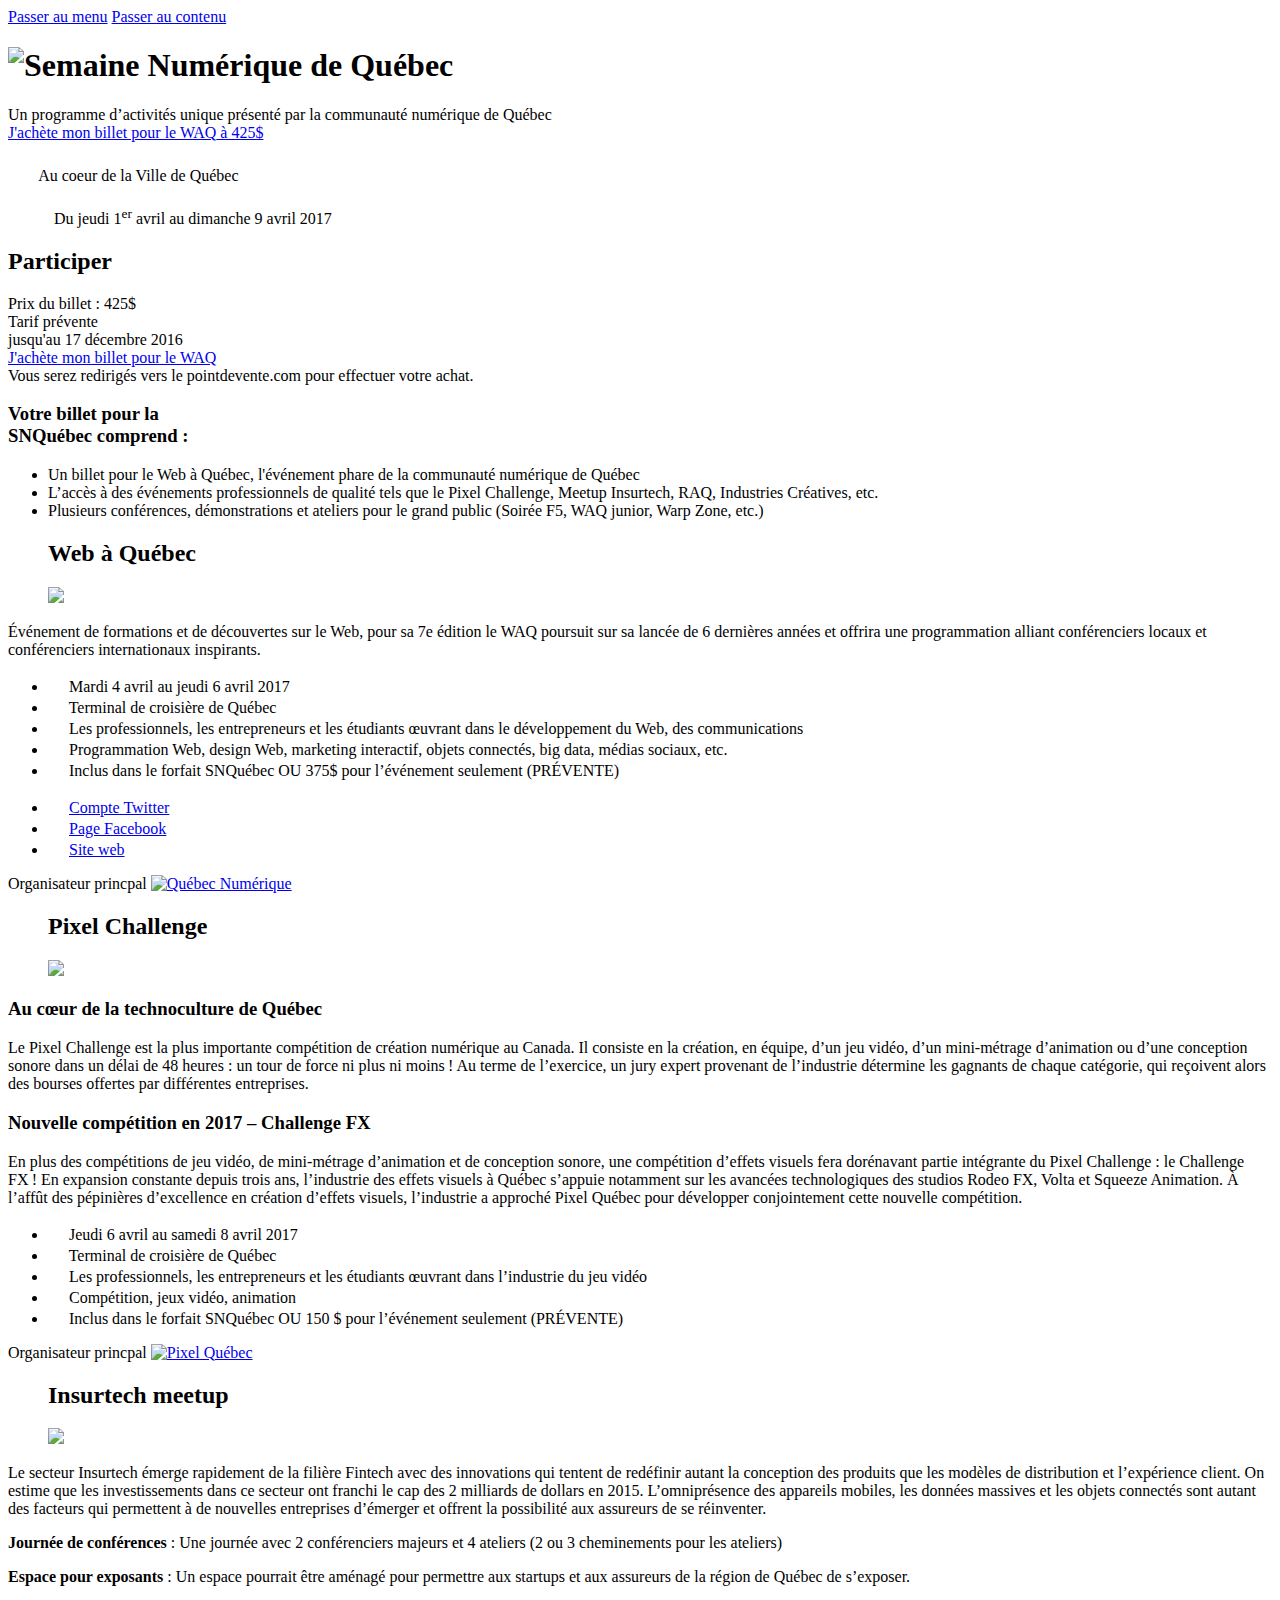
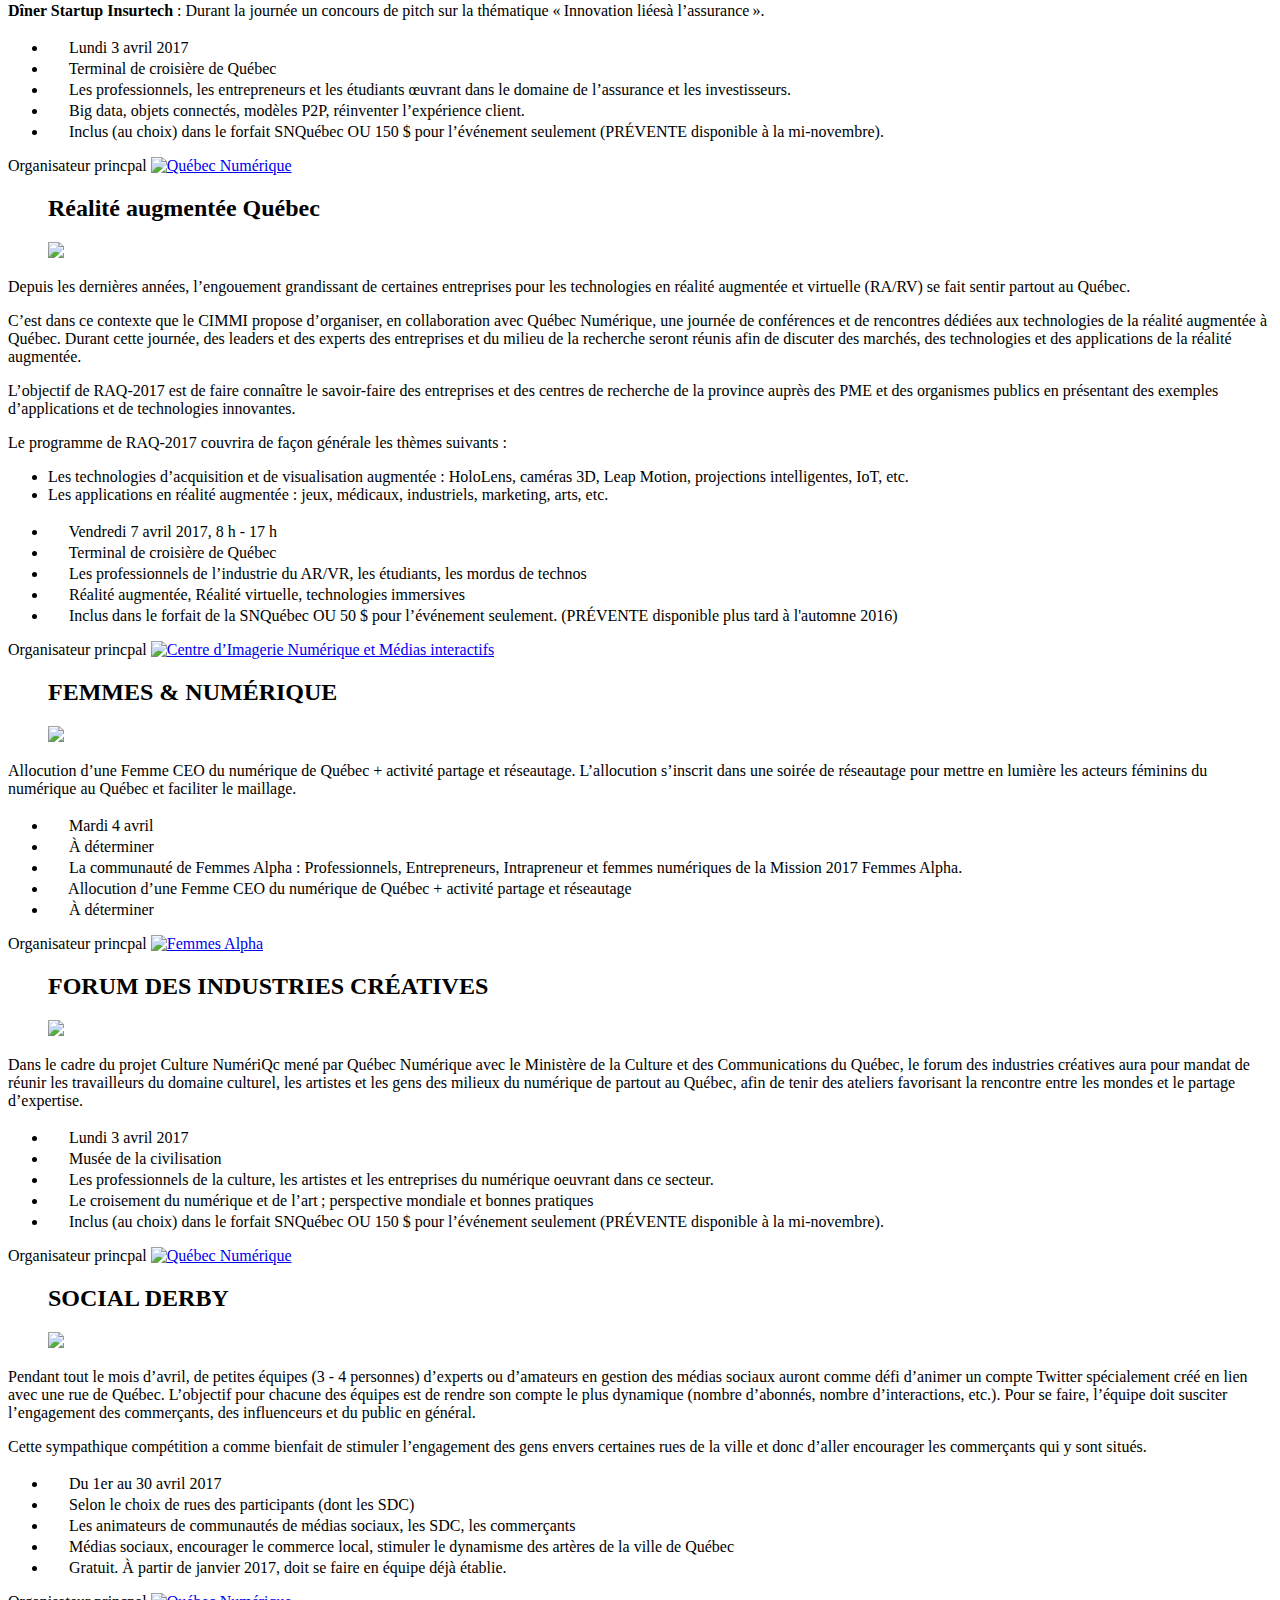
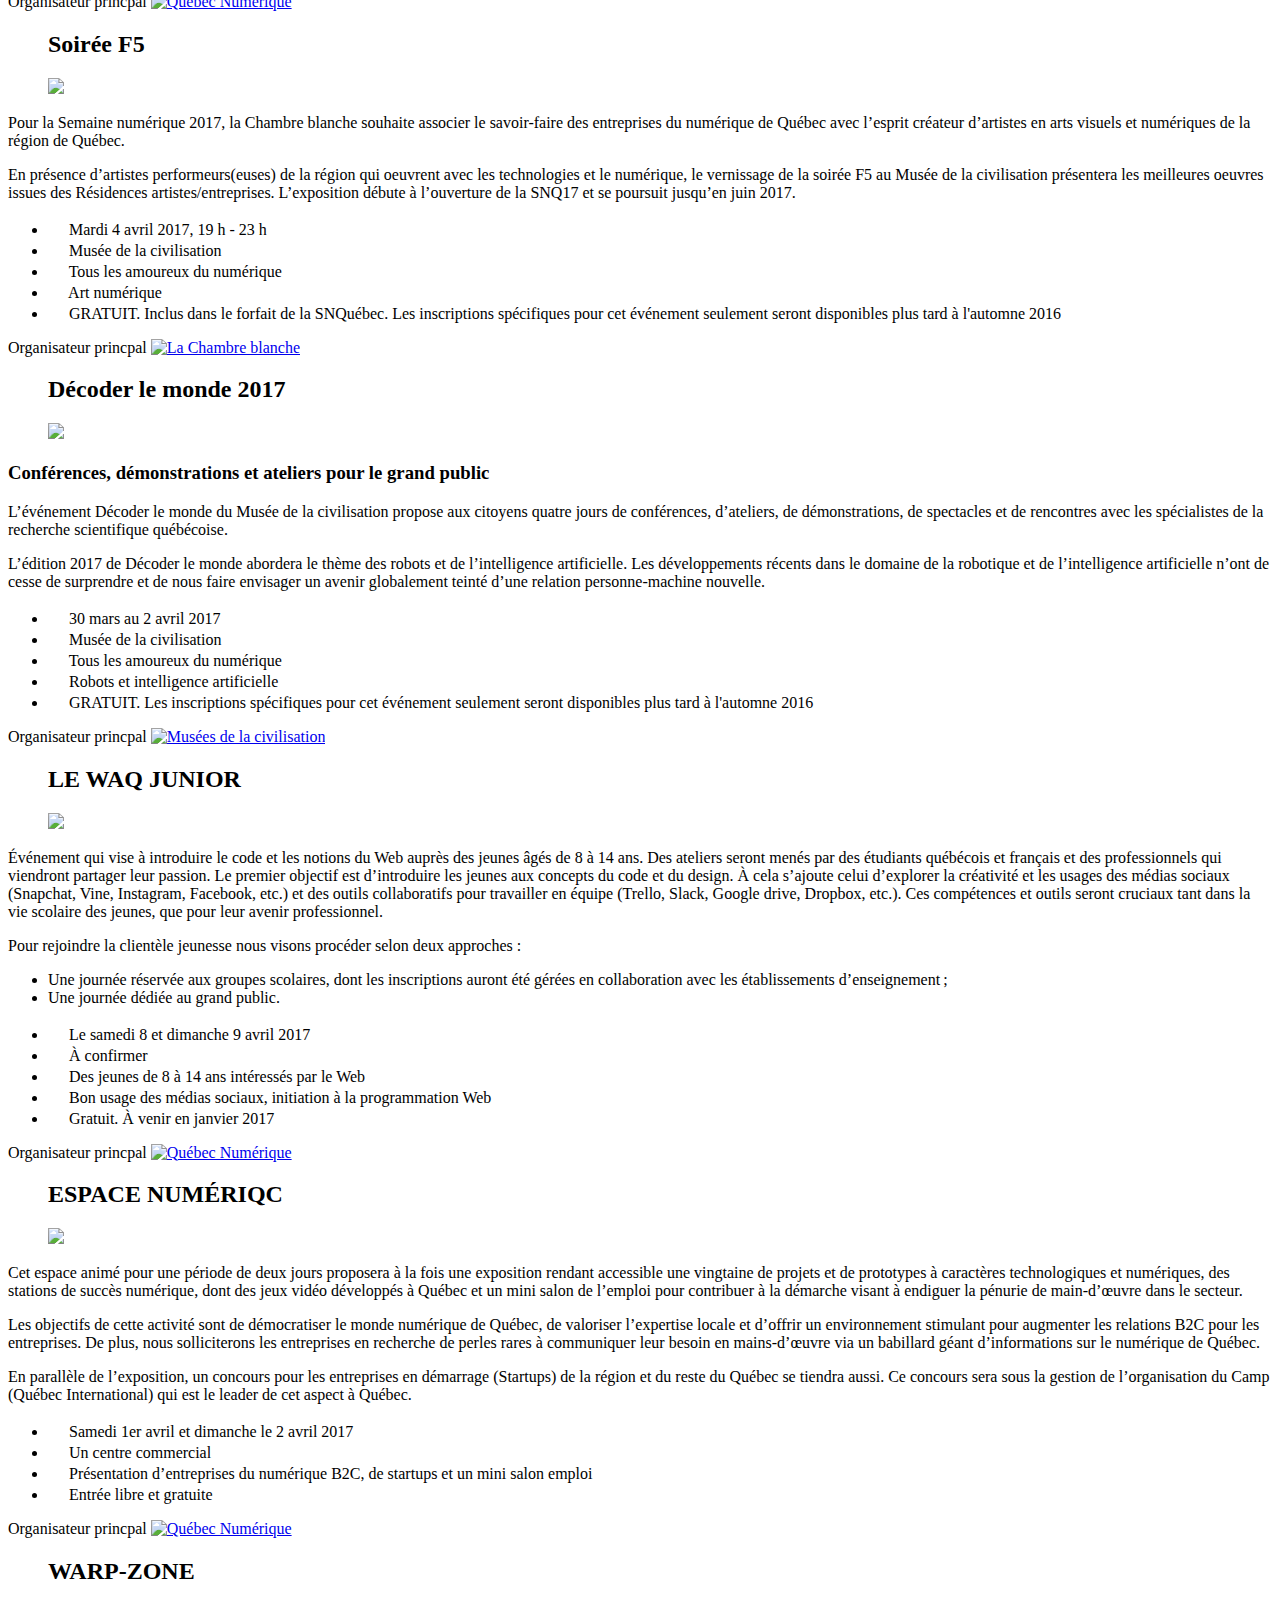
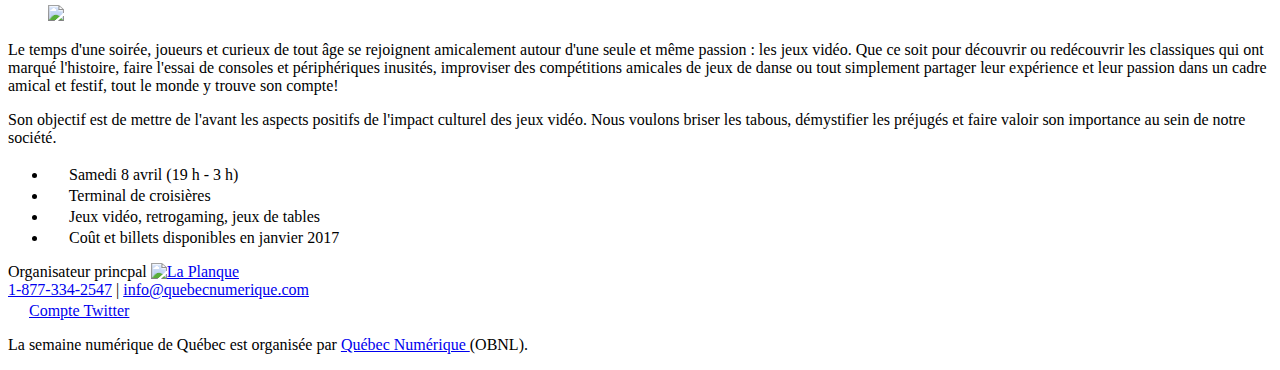
==== docs/index.html @ 3b1adb7c "Merge pull request #1 from paulcote/master" ====
<!DOCTYPE html>
<html lang="fr">

<head>

    <title>Semaine numérique de Québec</title>

    <meta charset="UTF-8">

    <meta name="description" content="Un programme d’activités unique présenté par la communauté numérique de Québec">
    <meta name="dcterms.description" content="Un programme d’activités unique présenté par la communauté numérique de Québec" />
    <meta name="keywords" content="" />

    <!-- Open Graph -->
    <meta property="og:title" content="Semaine numérique de Québec" />
    <meta property="og:type" content="website" />
    <meta property="og:image" content="http://semainenumerique.com/img/fb-image.jpg" />
    <meta property="og:url" content="http://semainenumerique.com" />
    <meta property="og:description" content="Un programme d’activités unique présenté par la communauté numérique de Québec" />
    <meta property="fb:app_id" content="789286084546285" />

    <link rel="canonical" href="http://semainenumerique.com" />

    <!-- Set the viewport width to device width for mobile -->
    <meta name="viewport" content="width=device-width, initial-scale=1" />

    <!-- Favicon -->
    <link rel="shortcut icon" href="/img/favicon.ico">
    <link rel="apple-touch-icon" href="/img/favicon.png">

    <!-- Stylesheets -->
    <link rel="stylesheet" href="/css/main.css" type="text/css" media="screen">
    <!-- Templates styles -->

    <!-- Modernizr & Detectizr -->
    <script type="text/javascript" src="/js/vendor/modernizr.min.js"></script>
    <script type="text/javascript" src="/js/vendor/detectizr.min.js"></script>
    <script type="text/javascript" src="/js/vendor/bower/svg4everybody.js"></script>
    <!-- Google Font Fallback -->
    <link rel="stylesheet" href="http://fonts.googleapis.com/css?family=Libre+Franklin:200,200i,300,300i,400,400i,500,500i%7CTitillium+Web:400,600">

</head>

<body itemscope itemtype="http://schema.org/Event" vocab="http://schema.org/" typeof="Event">

    <!-- Google Tag Manager -->
    <noscript><iframe src="//www.googletagmanager.com/ns.html?id=GTM-P3BDD7"
    height="0" width="0" style="display:none;visibility:hidden"></iframe></noscript>
    <script>
        (function(w, d, s, l, i)
        {
            w[l] = w[l] || [];
            w[l].push(
            {
                'gtm.start': new Date().getTime(),
                event: 'gtm.js'
            });
            var f = d.getElementsByTagName(s)[0],
                j = d.createElement(s),
                dl = l != 'dataLayer' ? '&l=' + l : '';
            j.async = true;
            j.src =
                '//www.googletagmanager.com/gtm.js?id=' + i + dl;
            f.parentNode.insertBefore(j, f);
        })(window, document, 'script', 'dataLayer', 'GTM-P3BDD7');
    </script>
    <!-- End Google Tag Manager -->

    <a href="#skip-menu-anchor" class="skip-menu-link">Passer au menu</a>
    <a href="#skip-content-anchor" class="skip-content-link">Passer au contenu</a>

    <!-- Header -->

    <!-- Content -->

    <header>
        <div class="title">
            <h1 class="logo"><img src="svg/originals/snqc-logo.svg" alt="Semaine Numérique de Québec"></h1>
            <div class="tagline">Un programme d’activités unique présenté par la communauté numérique de Québec</div>
            <div class="buy"><a class="btn btn-outline is-white is-reverse" href="https://lepointdevente.com/billets/snqc17/" itemprop="url" property="url">J'achète <span class="visuallyhidden"> mon billet pour le WAQ</span> à 425$</a></div>
        </div>
        <meta itemprop="name" property="name" content="Semaine numérique de Québec" />
        <meta itemprop="url" property="url" content="http://semainenumerique.com/" />
        <div class="infos">
            <div class="place" itemprop="location" itemscope itemtype="http://schema.org/Place" property="location" typeof="http://schema.org/Place">
                <span class="icon-wrapper icon-place-wrapper"><svg width="27" height="39" class="icon-place"><use xlink:href="/svg/symbols.svg#icon-place"></use></svg></span> <span itemprop="name" property="name">
                <span>Au coeur de la</span>
                <span>Ville de Québec</span>
                </span>
                <div class="address" itemprop="address" itemscope itemtype="http://schema.org/PostalAddress" property="address" typeof="PostalAddress">
                    <meta itemprop="streetAddress" property="streetAddress" content="84 Rue Dalhousie" />
                    <meta itemprop="addressLocality" property="addressLocality" content="Québec" />
                    <meta itemprop="addressRegion" property="addressRegion" content="QC" />
                    <meta itemprop="postalCode" property="postalCode" content="G1K 4C4" />
                </div>
            </div>
            <div class="date">
                <span class="icon-wrapper icon-date-wrapper"><svg width="42" height="39" class="icon-date"><use xlink:href="/svg/symbols.svg#icon-date"></use></svg></span> <span class="line" itemprop="startDate" property="startDate" content="2017-04-01T07:00">Du jeudi 1<sup>er</sup> avril au</span>
                <span class="line" itemprop="endDate" property="endDate" content="2017-04-09T17:00">dimanche 9 avril 2017</span>
            </div>
        </div>
    </header>

    <section class="tickets">
        <div class="l-content-wrapper is-single-column">
            <div class="l-page-wrapper">
                <div class="l-block-content">
                    <h2 class="visuallyhidden">Participer</h2>

                    <div class="grid">
                        <div class="grid-wrapper">

                            <div class="col-1-2" itemprop="offers" itemscope="" itemtype="http://schema.org/Offer" property="offers" typeof="Offer">
                                <meta itemprop="price" property="price" content="425" />
                                <meta itemprop="priceCurrency" property="priceCurrency" content="CAD" />
                                <link itemprop="availability" property="availability" href="http://schema.org/InStock" />

                                <div class="price"><span class="visuallyhidden">Prix du billet : </span>425$</div>
                                <div class="type">Tarif prévente</div>
                                <div class="valid" itemprop="validThrough" content="2016-12-18T00:00">jusqu'au 17 décembre 2016</div>
                                <div class="buy"><a class="btn btn-outline is-white" href="https://lepointdevente.com/billets/snqc17/#tickets" itemprop="url" property="url">J'achète <span class="visuallyhidden"> mon billet pour le WAQ</span></a></div>
                                <span class="warning">Vous serez redirigés vers le pointdevente.com pour effectuer votre achat.</span>
                            </div>
                            <div class="col-1-2">
                                <h3 class="title">Votre billet pour la <br>SNQuébec comprend :</h3>
                                <ul class="includes">
                                    <li>Un billet pour le Web à Québec, l'événement phare de la communauté numérique de Québec</li>
                                    <li>L’accès à des événements professionnels de qualité tels que le Pixel Challenge, Meetup Insurtech, RAQ, Industries Créatives, etc.</li>
                                    <li>Plusieurs conférences, démonstrations et ateliers pour le grand public (Soirée F5, WAQ junior, Warp Zone, etc.)</li>
                                </ul>
                            </div>

                        </div>
                    </div>

                </div>
            </div>
        </div>
    </section>

    <section class="infos">
        <div class="l-content-wrapper is-single-column">
            <div class="l-page-wrapper">
                <div class="l-block-content">

                    <div class="event">
                        <figure>
                            <div class="title">
                                <h2>Web à Québec</h2>
                            </div>
                            <img src="img/events/waq-bg.jpg">
                        </figure>
                        <div class="info">
                            <p>Événement de formations et de découvertes sur le Web, pour sa 7e édition le WAQ poursuit sur sa lancée de 6 dernières années et offrira une programmation alliant conférenciers locaux et conférenciers internationaux inspirants. </p>
                            <ul class="infos">
                                <li><span class="icon-wrapper icon-date-wrapper"><svg width="17" height="17" class="icon-date"><use xlink:href="/svg/symbols.svg#icon-date"></use></svg></span> Mardi 4 avril au jeudi 6 avril 2017</li>
                                <li><span class="icon-wrapper icon-place-wrapper"><svg width="17" height="17" class="icon-place"><use xlink:href="/svg/symbols.svg#icon-place"></use></svg></span> Terminal de croisière de Québec</li>
                                <li><span class="icon-wrapper icon-person-wrapper"><svg width="17" height="17" class="icon-person"><use xlink:href="/svg/symbols.svg#icon-person"></use></svg></span> Les professionnels, les entrepreneurs et les étudiants œuvrant dans le développement du Web, des communications</li>
                                <li><span class="icon-wrapper icon-thumbtack-wrapper"><svg width="17" height="17" class="icon-thumbtack"><use xlink:href="/svg/symbols.svg#icon-thumbtack"></use></svg></span> Programmation Web, design Web, marketing interactif, objets connectés, big data, médias sociaux, etc.</li>
                                <li><span class="icon-wrapper icon-ticket-wrapper"><svg width="17" height="17" class="icon-ticket"><use xlink:href="/svg/symbols.svg#icon-ticket"></use></svg></span> Inclus dans le forfait SNQuébec OU 375$ pour l’événement seulement (PRÉVENTE)</li>
                            </ul>
                            <ul class="links">
                                <li><a href="https://twitter.com/webaquebec" class="social"><span class="icon-wrapper icon-twitter-wrapper"><svg width="21" height="17" class="icon-twitter"><use xlink:href="/svg/symbols.svg#icon-twitter"></use></svg></span><span class="visuallyhidden">Compte Twitter</span></a></li>
                                <li><a href="https://facebook.com/webaquebec" class="social"><span class="icon-wrapper icon-facebook-wrapper"><svg width="21" height="17" class="icon-facebook"><use xlink:href="/svg/symbols.svg#icon-facebook"></use></svg></span><span class="visuallyhidden">Page Facebook</span></a></li>
                                <li><a href="https://webaquebec.org" class="social"><span class="icon-wrapper icon-link-wrapper"><svg width="21" height="17" class="icon-link"><use xlink:href="/svg/symbols.svg#icon-link"></use></svg></span><span class="visuallyhidden">Site web</span></a></li>
                            </ul>
                        </div>
                        <div class="org">
                            <span>Organisateur princpal</span>
                            <a href="http://www.quebecnumerique.com/">
                                <img src="img/events/waq-org.jpg" alt="Québec Numérique" />
                            </a>
                        </div>
                    </div>

                    <div class="event c-red">
                        <figure>
                            <div class="title medium">
                                <h2>Pixel Challenge</h2>
                            </div>
                            <img src="img/events/pixel-bg.jpg">
                        </figure>
                        <div class="info">
                            <h3>Au cœur de la technoculture de Québec</h3>
                            <p>Le Pixel Challenge est la plus importante compétition de création numérique au Canada. Il consiste en la création, en équipe, d’un jeu vidéo, d’un mini-métrage d’animation ou d’une conception sonore dans un délai de 48 heures : un tour de force ni plus ni moins ! Au terme de l’exercice, un jury expert provenant de l’industrie détermine les gagnants de chaque catégorie, qui reçoivent alors des bourses offertes par différentes entreprises. </p>

                            <h3>Nouvelle compétition en 2017 – Challenge FX</h3>
                            <p>En plus des compétitions de jeu vidéo, de mini-métrage d’animation et de conception sonore, une compétition d’effets visuels fera dorénavant partie intégrante du Pixel Challenge : le Challenge FX ! En expansion constante depuis trois ans, l’industrie des effets visuels à Québec s’appuie notamment sur les avancées technologiques des studios Rodeo FX, Volta et Squeeze Animation. À l’affût des pépinières d’excellence en création d’effets visuels, l’industrie a approché Pixel Québec pour développer conjointement cette nouvelle compétition.</p>

                            <ul class="infos">
                                <li><span class="icon-wrapper icon-date-wrapper"><svg width="17" height="17" class="icon-date"><use xlink:href="/svg/symbols.svg#icon-date"></use></svg></span> Jeudi 6 avril au samedi 8 avril 2017</li>
                                <li><span class="icon-wrapper icon-place-wrapper"><svg width="17" height="17" class="icon-place"><use xlink:href="/svg/symbols.svg#icon-place"></use></svg></span> Terminal de croisière de Québec</li>
                                <li><span class="icon-wrapper icon-person-wrapper"><svg width="17" height="17" class="icon-person"><use xlink:href="/svg/symbols.svg#icon-person"></use></svg></span> Les professionnels, les entrepreneurs et les étudiants œuvrant dans l’industrie du jeu vidéo</li>
                                <li><span class="icon-wrapper icon-thumbtack-wrapper"><svg width="17" height="17" class="icon-thumbtack"><use xlink:href="/svg/symbols.svg#icon-thumbtack"></use></svg></span> Compétition, jeux vidéo, animation</li>
                                <li><span class="icon-wrapper icon-ticket-wrapper"><svg width="17" height="17" class="icon-ticket"><use xlink:href="/svg/symbols.svg#icon-ticket"></use></svg></span> Inclus dans le forfait SNQuébec OU 150 $ pour l’événement seulement (PRÉVENTE)</li>
                            </ul>
                        </div>
                        <div class="org">
                            <span>Organisateur princpal</span>
                            <a href="http://www.pixelchallengequebec.org/">
                                <img src="img/events/pixel-org.jpg" alt="Pixel Québec" />
                            </a>
                        </div>
                    </div>

                    <div class="event c-royalblue">
                        <figure>
                            <div class="title medium">
                                <h2>Insurtech meetup</h2>
                            </div>
                            <img src="img/events/other1-bg.jpg">
                        </figure>
                        <div class="info">
                            <p>Le secteur Insurtech émerge rapidement de la filière Fintech avec des innovations qui tentent de redéfinir autant la conception des produits que les modèles de distribution et l’expérience client. On estime que les investissements dans ce secteur ont franchi le cap des 2 milliards de dollars en 2015. L’omniprésence des appareils mobiles, les données massives et les objets connectés sont autant des facteurs qui permettent à de nouvelles entreprises d’émerger et offrent la possibilité aux assureurs de se réinventer.</p>

                            <p><strong>Journée de conférences</strong> : Une journée avec 2 conférenciers majeurs et 4 ateliers (2 ou 3 cheminements pour les ateliers)</p>

                            <p><strong>Espace pour exposants</strong> : Un espace pourrait être aménagé pour permettre aux startups et aux assureurs de la région de Québec de s’exposer.</p>

                            <p><strong>Dîner Startup Insurtech</strong> : Durant la journée un concours de pitch sur la thématique « Innovation liéesà l’assurance ».</p>

                            <ul class="infos">
                                <li><span class="icon-wrapper icon-date-wrapper"><svg width="17" height="17" class="icon-date"><use xlink:href="/svg/symbols.svg#icon-date"></use></svg></span> Lundi 3 avril 2017</li>
                                <li><span class="icon-wrapper icon-place-wrapper"><svg width="17" height="17" class="icon-place"><use xlink:href="/svg/symbols.svg#icon-place"></use></svg></span> Terminal de croisière de Québec</li>
                                <li><span class="icon-wrapper icon-person-wrapper"><svg width="17" height="17" class="icon-person"><use xlink:href="/svg/symbols.svg#icon-person"></use></svg></span> Les professionnels, les entrepreneurs et les étudiants œuvrant dans le domaine de l’assurance et les investisseurs.</li>
                                <li><span class="icon-wrapper icon-thumbtack-wrapper"><svg width="17" height="17" class="icon-thumbtack"><use xlink:href="/svg/symbols.svg#icon-thumbtack"></use></svg></span> Big data, objets connectés, modèles P2P, réinventer l’expérience client.</li>
                                <li><span class="icon-wrapper icon-ticket-wrapper"><svg width="17" height="17" class="icon-ticket"><use xlink:href="/svg/symbols.svg#icon-ticket"></use></svg></span> Inclus (au choix) dans le forfait SNQuébec OU 150 $ pour l’événement seulement (PRÉVENTE disponible à la mi-novembre).</li>
                            </ul>
                        </div>
                        <div class="org">
                            <span>Organisateur princpal</span>
                            <a href="http://www.quebecnumerique.com/">
                                <img src="img/events/waq-org.jpg" alt="Québec Numérique" />
                            </a>
                        </div>
                    </div>

                    <div class="event c-green">
                        <figure>
                            <div class="title medium">
                                <h2>Réalité augmentée Québec</h2>
                            </div>
                            <img src="img/events/other1-bg.jpg">
                        </figure>
                        <div class="info">
                            <p>Depuis les dernières années, l’engouement grandissant de certaines entreprises pour les technologies en réalité augmentée et virtuelle (RA/RV) se fait sentir partout au Québec.</p>

                            <p>C’est dans ce contexte que le CIMMI propose d’organiser, en collaboration avec Québec Numérique, une journée de conférences et de rencontres dédiées aux technologies de la réalité augmentée à Québec. Durant cette journée, des leaders et des experts des entreprises et du milieu de la recherche seront réunis afin de discuter des marchés, des technologies et des applications de la réalité augmentée.</p>

                            <p>L’objectif de RAQ-2017 est de faire connaître le savoir-faire des entreprises et des centres de recherche de la province auprès des PME et des organismes publics en présentant des exemples d’applications et de technologies innovantes.</p>

                            <p>Le programme de RAQ-2017 couvrira de façon générale les thèmes suivants :</p>
                            <ul>
                                <li>Les technologies d’acquisition et de visualisation augmentée : HoloLens, caméras 3D, Leap Motion, projections intelligentes, IoT, etc.</li>
                                <li>Les applications en réalité augmentée : jeux, médicaux, industriels, marketing, arts, etc.</li>
                            </ul>

                            <ul class="infos">
                                <li><span class="icon-wrapper icon-date-wrapper"><svg width="17" height="17" class="icon-date"><use xlink:href="/svg/symbols.svg#icon-date"></use></svg></span> Vendredi 7 avril 2017, 8 h - 17 h</li>
                                <li><span class="icon-wrapper icon-place-wrapper"><svg width="17" height="17" class="icon-place"><use xlink:href="/svg/symbols.svg#icon-place"></use></svg></span> Terminal de croisière de Québec</li>
                                <li><span class="icon-wrapper icon-person-wrapper"><svg width="17" height="17" class="icon-person"><use xlink:href="/svg/symbols.svg#icon-person"></use></svg></span> Les professionnels de l’industrie du AR/VR, les étudiants, les mordus de technos</li>
                                <li><span class="icon-wrapper icon-thumbtack-wrapper"><svg width="17" height="17" class="icon-thumbtack"><use xlink:href="/svg/symbols.svg#icon-thumbtack"></use></svg></span> Réalité augmentée, Réalité virtuelle, technologies immersives</li>
                                <li><span class="icon-wrapper icon-ticket-wrapper"><svg width="17" height="17" class="icon-ticket"><use xlink:href="/svg/symbols.svg#icon-ticket"></use></svg></span> Inclus dans le forfait de la SNQuébec OU 50 $ pour l’événement seulement. (PRÉVENTE disponible plus tard à l'automne 2016)</li>
                            </ul>
                        </div>
                        <div class="org">
                            <span>Organisateur princpal</span>
                            <a href="http://www.cimmi.ca/">
                                <img src="img/events/raq-org.png" alt="Centre d’Imagerie Numérique et Médias interactifs" />
                            </a>
                        </div>
                    </div>

                    <div class="event c-skyblue">
                        <figure>
                            <div class="title medium">
                                <h2>FEMMES & NUMÉRIQUE</h2>
                            </div>
                            <img src="img/events/other1-bg.jpg">
                        </figure>
                        <div class="info">
                            <p>Allocution d’une Femme CEO du numérique de Québec + activité partage et réseautage. L’allocution s’inscrit dans une soirée de réseautage pour mettre en lumière les acteurs féminins du numérique au Québec et faciliter le maillage.</p>

                            <ul class="infos">
                                <li><span class="icon-wrapper icon-date-wrapper"><svg width="17" height="17" class="icon-date"><use xlink:href="/svg/symbols.svg#icon-date"></use></svg></span> Mardi 4 avril</li>
                                <li><span class="icon-wrapper icon-place-wrapper"><svg width="17" height="17" class="icon-place"><use xlink:href="/svg/symbols.svg#icon-place"></use></svg></span> À déterminer</li>
                                <li><span class="icon-wrapper icon-person-wrapper"><svg width="17" height="17" class="icon-person"><use xlink:href="/svg/symbols.svg#icon-person"></use></svg></span> La communauté de Femmes Alpha : Professionnels, Entrepreneurs, Intrapreneur et femmes numériques de la Mission 2017 Femmes Alpha.</li>
                                <li><span class="icon-wrapper icon-thumbtack-wrapper"><svg width="17" height="17" class="icon-thumbtack"><use xlink:href="/svg/symbols.svg#icon-thumbtack"></use></svg></span> Allocution d’une Femme CEO du numérique de Québec + activité partage et réseautage</li>
                                <li><span class="icon-wrapper icon-ticket-wrapper"><svg width="17" height="17" class="icon-ticket"><use xlink:href="/svg/symbols.svg#icon-ticket"></use></svg></span> À déterminer</li>
                            </ul>
                        </div>
                        <div class="org">
                            <span>Organisateur princpal</span>
                            <a href="http://www.femmesalpha.com/">
                                <img src="img/events/femmes-org.png" alt="Femmes Alpha" />
                            </a>
                        </div>
                    </div>

                    <div class="event c-orange">
                        <figure>
                            <div class="title medium">
                                <h2>FORUM DES INDUSTRIES CRÉATIVES</h2>
                            </div>
                            <img src="img/events/other1-bg.jpg">
                        </figure>
                        <div class="info">
                            <p>Dans le cadre du projet Culture NumériQc mené par Québec Numérique avec le Ministère de la Culture et des Communications du Québec, le forum des industries créatives aura pour mandat de réunir les travailleurs du domaine culturel, les artistes et les gens des milieux du numérique de partout au Québec, afin de tenir des ateliers favorisant la rencontre entre les mondes et le partage d’expertise.</p>
                            <ul class="infos">
                                <li><span class="icon-wrapper icon-date-wrapper"><svg width="17" height="17" class="icon-date"><use xlink:href="/svg/symbols.svg#icon-date"></use></svg></span> Lundi 3 avril 2017</li>
                                <li><span class="icon-wrapper icon-place-wrapper"><svg width="17" height="17" class="icon-place"><use xlink:href="/svg/symbols.svg#icon-place"></use></svg></span> Musée de la civilisation</li>
                                <li><span class="icon-wrapper icon-person-wrapper"><svg width="17" height="17" class="icon-person"><use xlink:href="/svg/symbols.svg#icon-person"></use></svg></span> Les professionnels de la culture, les artistes et les entreprises du numérique oeuvrant dans ce secteur.</li>
                                <li><span class="icon-wrapper icon-thumbtack-wrapper"><svg width="17" height="17" class="icon-thumbtack"><use xlink:href="/svg/symbols.svg#icon-thumbtack"></use></svg></span> Le croisement du numérique et de l’art ; perspective mondiale et bonnes pratiques</li>
                                <li><span class="icon-wrapper icon-ticket-wrapper"><svg width="17" height="17" class="icon-ticket"><use xlink:href="/svg/symbols.svg#icon-ticket"></use></svg></span> Inclus (au choix) dans le forfait SNQuébec OU 150 $ pour l’événement seulement (PRÉVENTE disponible à la mi-novembre).</li>
                            </ul>
                        </div>
                        <div class="org">
                            <span>Organisateur princpal</span>
                            <a href="http://www.quebecnumerique.com/">
                                <img src="img/events/waq-org.jpg" alt="Québec Numérique" />
                            </a>
                        </div>
                    </div>

                    <div class="event">
                        <figure>
                            <div class="title">
                                <h2>SOCIAL DERBY</h2>
                            </div>
                            <img src="img/events/other1-bg.jpg">
                        </figure>
                        <div class="info">
                            <p>Pendant tout le mois d’avril, de petites équipes (3 - 4 personnes) d’experts ou d’amateurs en gestion des médias sociaux auront comme défi d’animer un compte Twitter spécialement créé en lien avec une rue de Québec. L’objectif pour chacune des équipes est de rendre son compte le plus dynamique (nombre d’abonnés, nombre d’interactions, etc.). Pour se faire, l’équipe doit susciter l’engagement des commerçants, des influenceurs et du public en général.</p>

                            <p>Cette sympathique compétition a comme bienfait de stimuler l’engagement des gens envers certaines rues de la ville et donc d’aller encourager les commerçants qui y sont situés.</p>

                            <ul class="infos">
                                <li><span class="icon-wrapper icon-date-wrapper"><svg width="17" height="17" class="icon-date"><use xlink:href="/svg/symbols.svg#icon-date"></use></svg></span> Du 1er au 30 avril 2017</li>
                                <li><span class="icon-wrapper icon-place-wrapper"><svg width="17" height="17" class="icon-place"><use xlink:href="/svg/symbols.svg#icon-place"></use></svg></span> Selon le choix de rues des participants (dont les SDC)</li>
                                <li><span class="icon-wrapper icon-person-wrapper"><svg width="17" height="17" class="icon-person"><use xlink:href="/svg/symbols.svg#icon-person"></use></svg></span> Les animateurs de communautés de médias sociaux, les SDC, les commerçants</li>
                                <li><span class="icon-wrapper icon-thumbtack-wrapper"><svg width="17" height="17" class="icon-thumbtack"><use xlink:href="/svg/symbols.svg#icon-thumbtack"></use></svg></span> Médias sociaux, encourager le commerce local, stimuler le dynamisme des artères de la ville de Québec</li>
                                <li><span class="icon-wrapper icon-ticket-wrapper"><svg width="17" height="17" class="icon-ticket"><use xlink:href="/svg/symbols.svg#icon-ticket"></use></svg></span> Gratuit. À partir de janvier 2017, doit se faire en équipe déjà établie.</li>
                            </ul>
                        </div>
                        <div class="org">
                            <span>Organisateur princpal</span>
                            <a href="http://www.quebecnumerique.com/">
                                <img src="img/events/waq-org.jpg" alt="Québec Numérique" />
                            </a>
                        </div>
                    </div>

                    <div class="event c-purple">
                        <figure>
                            <div class="title">
                                <h2>Soirée F5</h2>
                            </div>
                            <img src="img/events/f5-bg.jpg">
                        </figure>
                        <div class="info">
                            <p>Pour la Semaine numérique 2017, la Chambre blanche souhaite associer le savoir-faire des entreprises du numérique de Québec avec l’esprit créateur d’artistes en arts visuels et numériques de la région de Québec.</p>

                            <p>En présence d’artistes performeurs(euses) de la région qui oeuvrent avec les technologies et le numérique, le vernissage de la soirée F5 au Musée de la civilisation présentera les meilleures oeuvres issues des Résidences artistes/entreprises. L’exposition débute à l’ouverture de la SNQ17 et se poursuit jusqu’en juin 2017.</p>

                            <ul class="infos">
                                <li><span class="icon-wrapper icon-date-wrapper"><svg width="17" height="17" class="icon-date"><use xlink:href="/svg/symbols.svg#icon-date"></use></svg></span> Mardi 4 avril 2017, 19 h - 23 h</li>
                                <li><span class="icon-wrapper icon-place-wrapper"><svg width="17" height="17" class="icon-place"><use xlink:href="/svg/symbols.svg#icon-place"></use></svg></span> Musée de la civilisation</li>
                                <li><span class="icon-wrapper icon-person-wrapper"><svg width="17" height="17" class="icon-person"><use xlink:href="/svg/symbols.svg#icon-person"></use></svg></span> Tous les amoureux du numérique</li>
                                <li><span class="icon-wrapper icon-thumbtack-wrapper"><svg width="17" height="17" class="icon-thumbtack"><use xlink:href="/svg/symbols.svg#icon-thumbtack"></use></svg></span> Art numérique</li>
                                <li><span class="icon-wrapper icon-ticket-wrapper"><svg width="17" height="17" class="icon-ticket"><use xlink:href="/svg/symbols.svg#icon-ticket"></use></svg></span> GRATUIT. Inclus dans le forfait de la SNQuébec. Les inscriptions spécifiques pour cet événement seulement seront disponibles plus tard à l'automne 2016</li>
                            </ul>
                        </div>
                        <div class="org">
                            <span>Organisateur princpal</span>
                            <a href="http://www.chambreblanche.qc.ca/">
                                <img src="img/events/f5-org.jpg" alt="La Chambre blanche" />
                            </a>
                        </div>
                    </div>

                    <div class="event c-royalblue">
                        <figure>
                            <div class="title medium">
                                <h2>Décoder le monde 2017</h2>
                            </div>
                            <img src="img/events/other1-bg.jpg">
                        </figure>
                        <div class="info">
                            <h3>Conférences, démonstrations et ateliers pour le grand public</h3>

                            <p>L’événement Décoder le monde du Musée de la civilisation propose aux citoyens quatre jours de conférences, d’ateliers, de démonstrations, de spectacles et de rencontres avec les spécialistes de la recherche scientifique québécoise.</p>

                            <p>L’édition 2017 de Décoder le monde abordera le thème des robots et de l’intelligence artificielle. Les développements récents dans le domaine de la robotique et de l’intelligence artificielle n’ont de cesse de surprendre et de nous faire envisager un avenir globalement teinté d’une relation personne-machine nouvelle. </p>

                            <ul class="infos">
                                <li><span class="icon-wrapper icon-date-wrapper"><svg width="17" height="17" class="icon-date"><use xlink:href="/svg/symbols.svg#icon-date"></use></svg></span> 30 mars au 2 avril 2017</li>
                                <li><span class="icon-wrapper icon-place-wrapper"><svg width="17" height="17" class="icon-place"><use xlink:href="/svg/symbols.svg#icon-place"></use></svg></span> Musée de la civilisation</li>
                                <li><span class="icon-wrapper icon-person-wrapper"><svg width="17" height="17" class="icon-person"><use xlink:href="/svg/symbols.svg#icon-person"></use></svg></span> Tous les amoureux du numérique</li>
                                <li><span class="icon-wrapper icon-thumbtack-wrapper"><svg width="17" height="17" class="icon-thumbtack"><use xlink:href="/svg/symbols.svg#icon-thumbtack"></use></svg></span> Robots et intelligence artificielle</li>
                                <li><span class="icon-wrapper icon-ticket-wrapper"><svg width="17" height="17" class="icon-ticket"><use xlink:href="/svg/symbols.svg#icon-ticket"></use></svg></span> GRATUIT. Les inscriptions spécifiques pour cet événement seulement seront disponibles plus tard à l'automne 2016</li>
                            </ul>
                        </div>
                        <div class="org">
                            <span>Organisateur princpal</span>
                            <a href="https://www.mcq.org">
                                <img src="img/events/decode-org.png" alt="Musées de la civilisation" />
                            </a>
                        </div>
                    </div>

                    <div class="event">
                        <figure>
                            <div class="title">
                                <h2>LE WAQ JUNIOR</h2>
                            </div>
                            <img src="img/events/waq-bg.jpg">
                        </figure>
                        <div class="info">
                            <p>Événement qui vise à introduire le code et les notions du Web auprès des jeunes âgés de 8 à 14 ans. Des ateliers seront menés par des étudiants québécois et français et des professionnels qui viendront partager leur passion. Le premier objectif est d’introduire les jeunes aux concepts du code et du design. À cela s’ajoute celui d’explorer la créativité et les usages des médias sociaux (Snapchat, Vine, Instagram, Facebook, etc.) et des outils collaboratifs pour travailler en équipe (Trello, Slack, Google drive, Dropbox, etc.). Ces compétences et outils seront cruciaux tant dans la vie scolaire des jeunes, que pour leur avenir professionnel.</p>

                            <p>Pour rejoindre la clientèle jeunesse nous visons procéder selon deux approches :</p>
                            <ul>
                                <li>Une journée réservée aux groupes scolaires, dont les inscriptions auront été gérées en collaboration avec les établissements d’enseignement ;</li>
                                <li>Une journée dédiée au grand public.</li>
                            </ul>

                            <ul class="infos">
                                <li><span class="icon-wrapper icon-date-wrapper"><svg width="17" height="17" class="icon-date"><use xlink:href="/svg/symbols.svg#icon-date"></use></svg></span> Le samedi 8 et dimanche 9 avril 2017</li>
                                <li><span class="icon-wrapper icon-place-wrapper"><svg width="17" height="17" class="icon-place"><use xlink:href="/svg/symbols.svg#icon-place"></use></svg></span> À confirmer</li>
                                <li><span class="icon-wrapper icon-person-wrapper"><svg width="17" height="17" class="icon-person"><use xlink:href="/svg/symbols.svg#icon-person"></use></svg></span> Des jeunes de 8 à 14 ans intéressés par le Web</li>
                                <li><span class="icon-wrapper icon-thumbtack-wrapper"><svg width="17" height="17" class="icon-thumbtack"><use xlink:href="/svg/symbols.svg#icon-thumbtack"></use></svg></span> Bon usage des médias sociaux, initiation à la programmation Web</li>
                                <li><span class="icon-wrapper icon-ticket-wrapper"><svg width="17" height="17" class="icon-ticket"><use xlink:href="/svg/symbols.svg#icon-ticket"></use></svg></span> Gratuit. À venir en janvier 2017</li>
                            </ul>
                        </div>
                        <div class="org">
                            <span>Organisateur princpal</span>
                            <a href="http://www.quebecnumerique.com/">
                                <img src="img/events/waq-org.jpg" alt="Québec Numérique" />
                            </a>
                        </div>
                    </div>

                    <div class="event c-orange">
                        <figure>
                            <div class="title medium">
                                <h2>ESPACE NUMÉRIQC</h2>
                            </div>
                            <img src="img/events/numeriqc-bg.jpg">
                        </figure>
                        <div class="info">
                            <p>Cet espace animé pour une période de deux jours proposera à la fois une exposition rendant accessible une vingtaine de projets et de prototypes à caractères technologiques et numériques, des stations de succès numérique, dont des jeux vidéo développés à Québec et un mini salon de l’emploi pour contribuer à la démarche visant à endiguer la pénurie de main-d’œuvre dans le secteur.</p>

                            <p>Les objectifs de cette activité sont de démocratiser le monde numérique de Québec, de valoriser l’expertise locale et d’offrir un environnement stimulant pour augmenter les relations B2C pour les entreprises. De plus, nous solliciterons les entreprises en recherche de perles rares à communiquer leur besoin en mains-d’œuvre via un babillard géant d’informations sur le numérique de Québec.</p>

                            <p>En parallèle de l’exposition, un concours pour les entreprises en démarrage (Startups) de la région et du reste du Québec se tiendra aussi. Ce concours sera sous la gestion de l’organisation du Camp (Québec International) qui est le leader de cet aspect à Québec.</p>

                            <ul class="infos">
                                <li><span class="icon-wrapper icon-date-wrapper"><svg width="17" height="17" class="icon-date"><use xlink:href="/svg/symbols.svg#icon-date"></use></svg></span> Samedi 1er avril et dimanche le 2 avril 2017</li>
                                <li><span class="icon-wrapper icon-place-wrapper"><svg width="17" height="17" class="icon-place"><use xlink:href="/svg/symbols.svg#icon-place"></use></svg></span> Un centre commercial</li>
                                <li><span class="icon-wrapper icon-thumbtack-wrapper"><svg width="17" height="17" class="icon-thumbtack"><use xlink:href="/svg/symbols.svg#icon-thumbtack"></use></svg></span> Présentation d’entreprises du numérique B2C, de startups et un mini salon emploi</li>
                                <li><span class="icon-wrapper icon-ticket-wrapper"><svg width="17" height="17" class="icon-ticket"><use xlink:href="/svg/symbols.svg#icon-ticket"></use></svg></span> Entrée libre et gratuite</li>
                            </ul>
                        </div>
                        <div class="org">
                            <span>Organisateur princpal</span>
                            <a href="http://www.quebecnumerique.com/">
                                <img src="img/events/waq-org.jpg" alt="Québec Numérique" />
                            </a>
                        </div>
                    </div>

                    <div class="event c-green">
                        <figure>
                            <div class="title">
                                <h2>WARP<wbr>-ZONE</h2>
                            </div>
                            <img src="img/events/warp-bg.jpg">
                        </figure>
                        <div class="info">
                            <p>Le temps d'une soirée, joueurs et curieux de tout âge se rejoignent amicalement autour d'une seule et même passion : les jeux vidéo. Que ce soit pour découvrir ou redécouvrir les classiques qui ont marqué l'histoire, faire l'essai de consoles et périphériques inusités, improviser des compétitions amicales de jeux de danse ou tout simplement partager leur expérience et leur passion dans un cadre amical et festif, tout le monde y trouve son compte!</p>
                            <p>Son objectif est de mettre de l'avant les aspects positifs de l'impact culturel des jeux vidéo. Nous voulons briser les tabous, démystifier les préjugés et faire valoir son importance au sein de notre société.</p>

                            <ul class="infos">
                                <li><span class="icon-wrapper icon-date-wrapper"><svg width="17" height="17" class="icon-date"><use xlink:href="/svg/symbols.svg#icon-date"></use></svg></span> Samedi 8 avril (19 h - 3 h) </li>
                                <li><span class="icon-wrapper icon-place-wrapper"><svg width="17" height="17" class="icon-place"><use xlink:href="/svg/symbols.svg#icon-place"></use></svg></span> Terminal de croisières</li>
                                <li><span class="icon-wrapper icon-thumbtack-wrapper"><svg width="17" height="17" class="icon-thumbtack"><use xlink:href="/svg/symbols.svg#icon-thumbtack"></use></svg></span> Jeux vidéo, retrogaming, jeux de tables</li>
                                <li><span class="icon-wrapper icon-ticket-wrapper"><svg width="17" height="17" class="icon-ticket"><use xlink:href="/svg/symbols.svg#icon-ticket"></use></svg></span> Coût et billets disponibles en janvier 2017</li>
                            </ul>
                        </div>
                        <div class="org">
                            <span>Organisateur princpal</span>
                            <a href="http://laplanquejeuxvideo.ca/">
                                <img src="img/events/warp-org.png" alt="La Planque" />
                            </a>
                        </div>
                    </div>

                </div>
            </div>
        </div>
    </section>

    <!--
<section class="newsletter">
    <div class="l-content-wrapper is-single-column">
        <div class="l-page-wrapper">
            <div class="l-block-content">
                <h2 class="title">S'inscrire à notre infolettre</h2>
                <span class="subtitle">Soyez les premiers à recevoir nos prochaines promotions.</span>

                <form>
                    <input type="email" placeholder="Courriel">
                    <input type="submit" value="Je m'inscris">
                </form>
            </div>
        </div>
    </div>
</section>
-->

    <footer>
        <div class="l-content-wrapper is-single-column">
            <div class="l-page-wrapper">
                <div class="l-block-content">
                    <span><a href="tel:18773342547">1-877-334-2547</a> | <a href="mailto:info@quebecnumerique.com">info@quebecnumerique.com</a></span>
                    <div class="socials">
                        <a href="https://twitter.com/snquebec" class="social"><span class="icon-wrapper icon-twitter-wrapper"><svg width="21" height="17" class="icon-twitter"><use xlink:href="/svg/symbols.svg#icon-twitter"></use></svg></span><span class="visuallyhidden">Compte Twitter</span></a>
                    </div>
                    <p class="description">
                        La semaine numérique de Québec est organisée par <span itemprop="organizer" itemtype="http://schema.org/Organization" property="organizer" typeof="Organization"><a itemprop="url" property="url" href="http://www.quebecnumerique.com/"><span itemprop="name" property="name">Québec Numérique </span></a>
                        </span>(OBNL).
                    </p>
                </div>
            </div>
        </div>
    </footer>

    <!-- Footer -->

    <!-- Javascript -->

    <!-- Project -->
    <script type="text/javascript" src="/js/project.js"></script>
    <!-- Vendors -->
    <script type="text/javascript" src="/js/vendor/bower/jquery.js"></script>
    <script type="text/javascript" src="/js/vendor/bower/underscore.js"></script>
    <script type="text/javascript" src="/js/vendor/bower/webfontloader.js"></script>
    <!-- jQuery dependencies -->
    <script type="text/javascript" src="/js/vendor/bower/jquery.waitforimages.js"></script>
    <!-- Helpers -->
    <script type="text/javascript" src="/js/helpers.js"></script>
    <!-- Modules -->

    <!-- Main file -->
    <script type="text/javascript" src="/js/main.js"></script>
    <!-- Templates -->

    <script>
        WebFont.load(
        {
            google:
            {
                families: ["Libre Franklin:200,200i,300,300i,400,400i,500,500i", "Titillium Web:400,600"]
            }
        });
    </script>

</body>

</html>
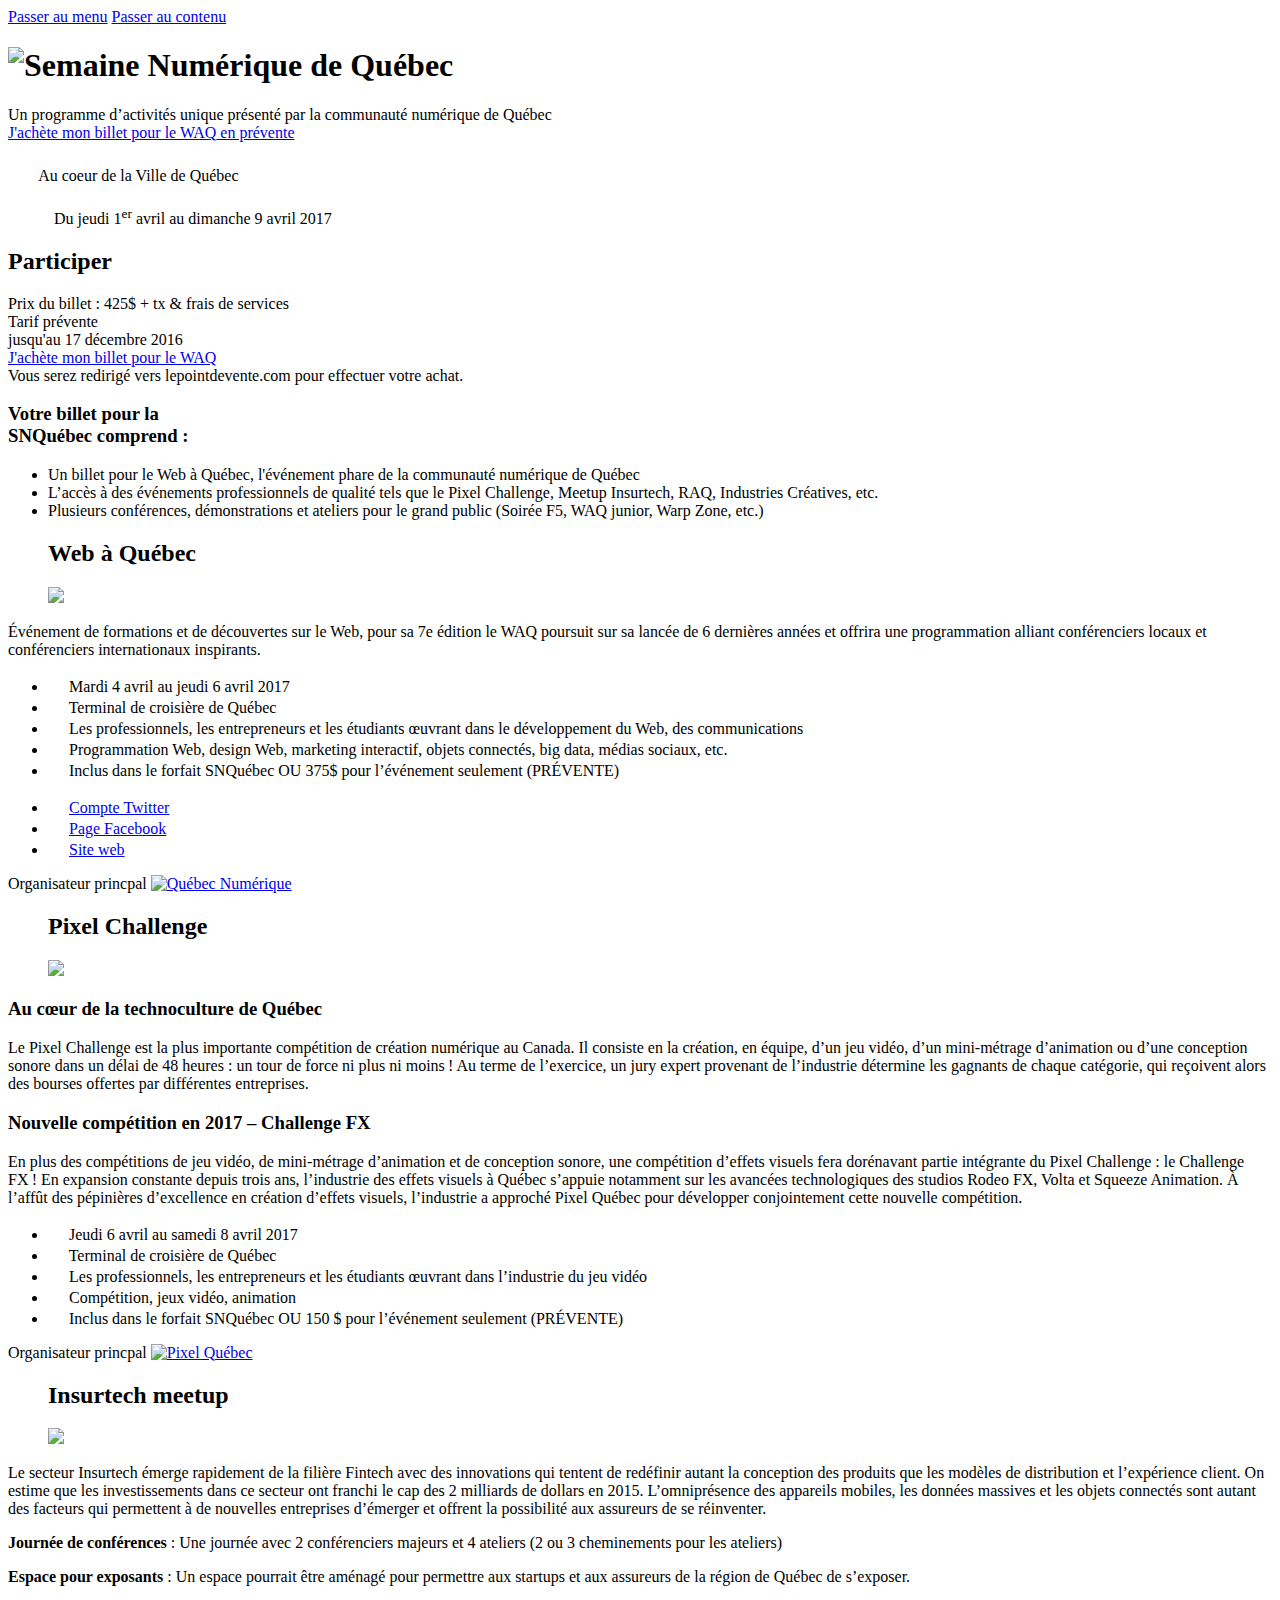
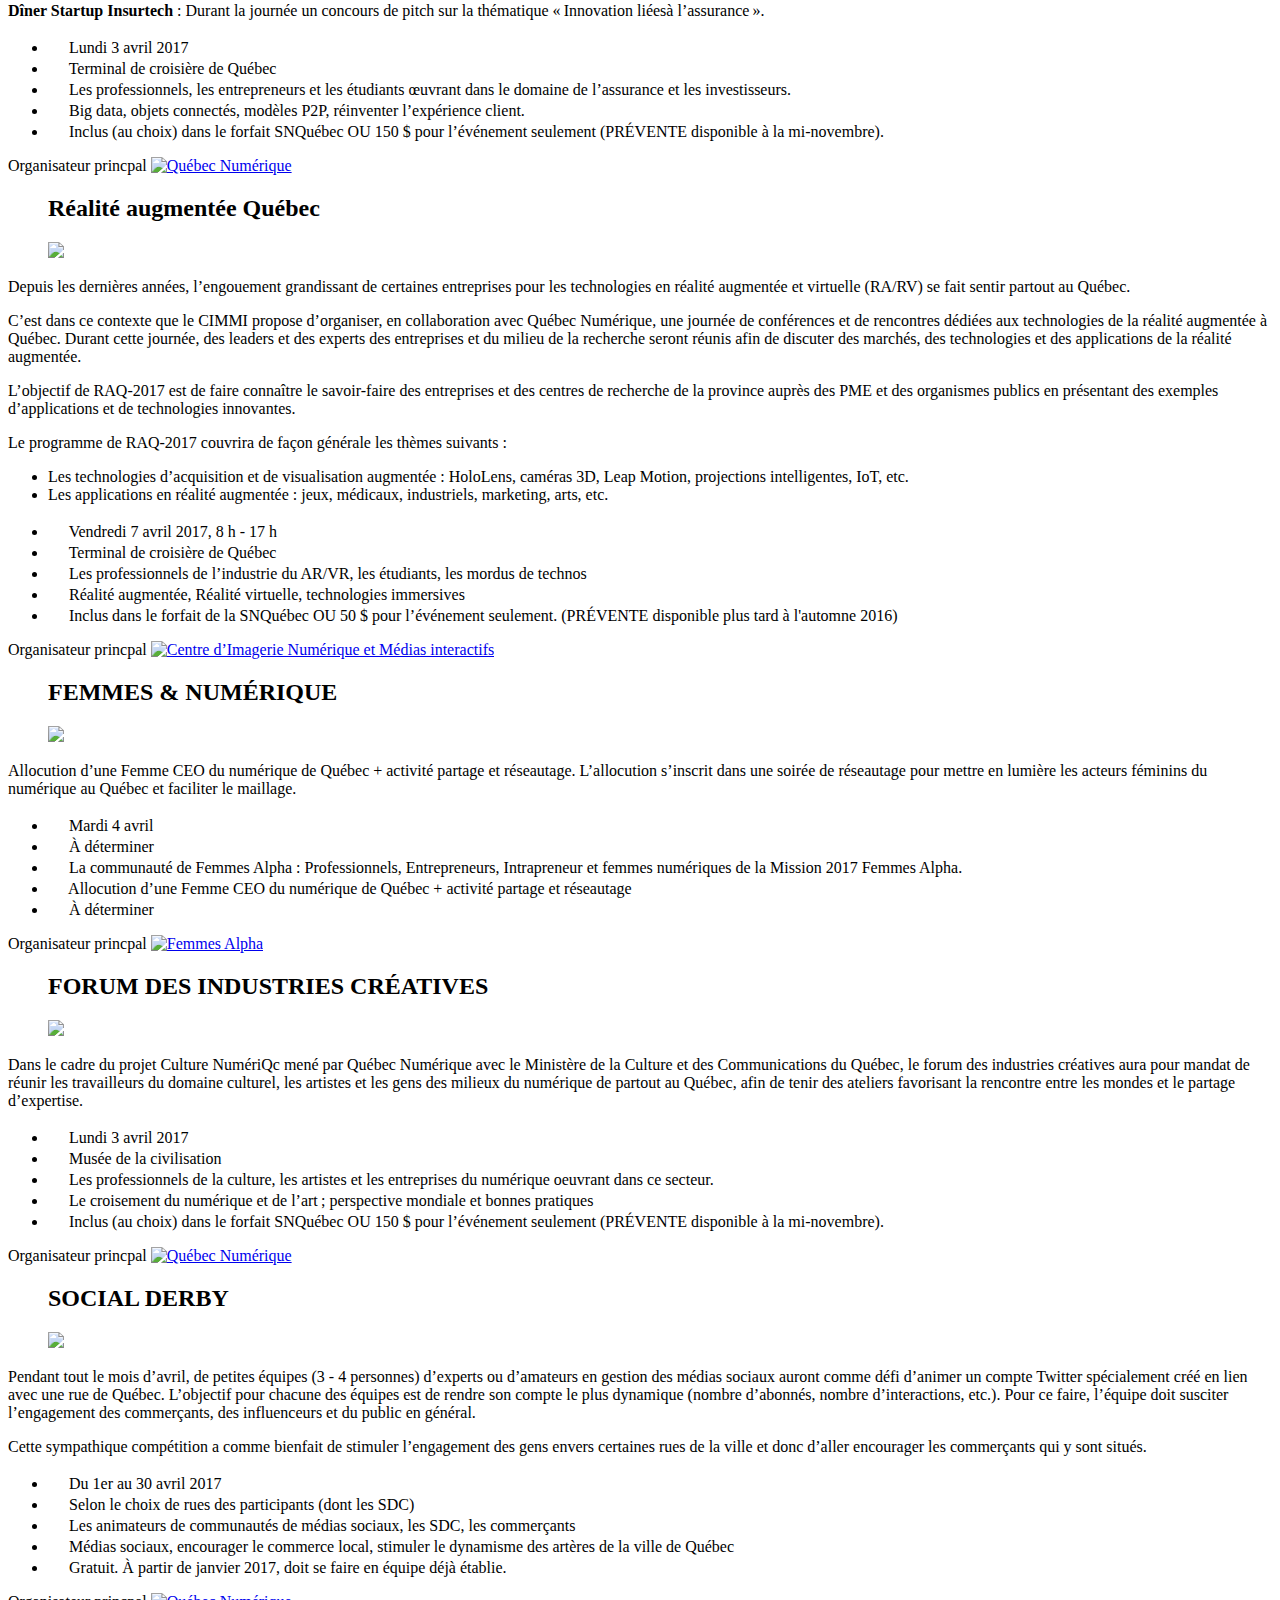
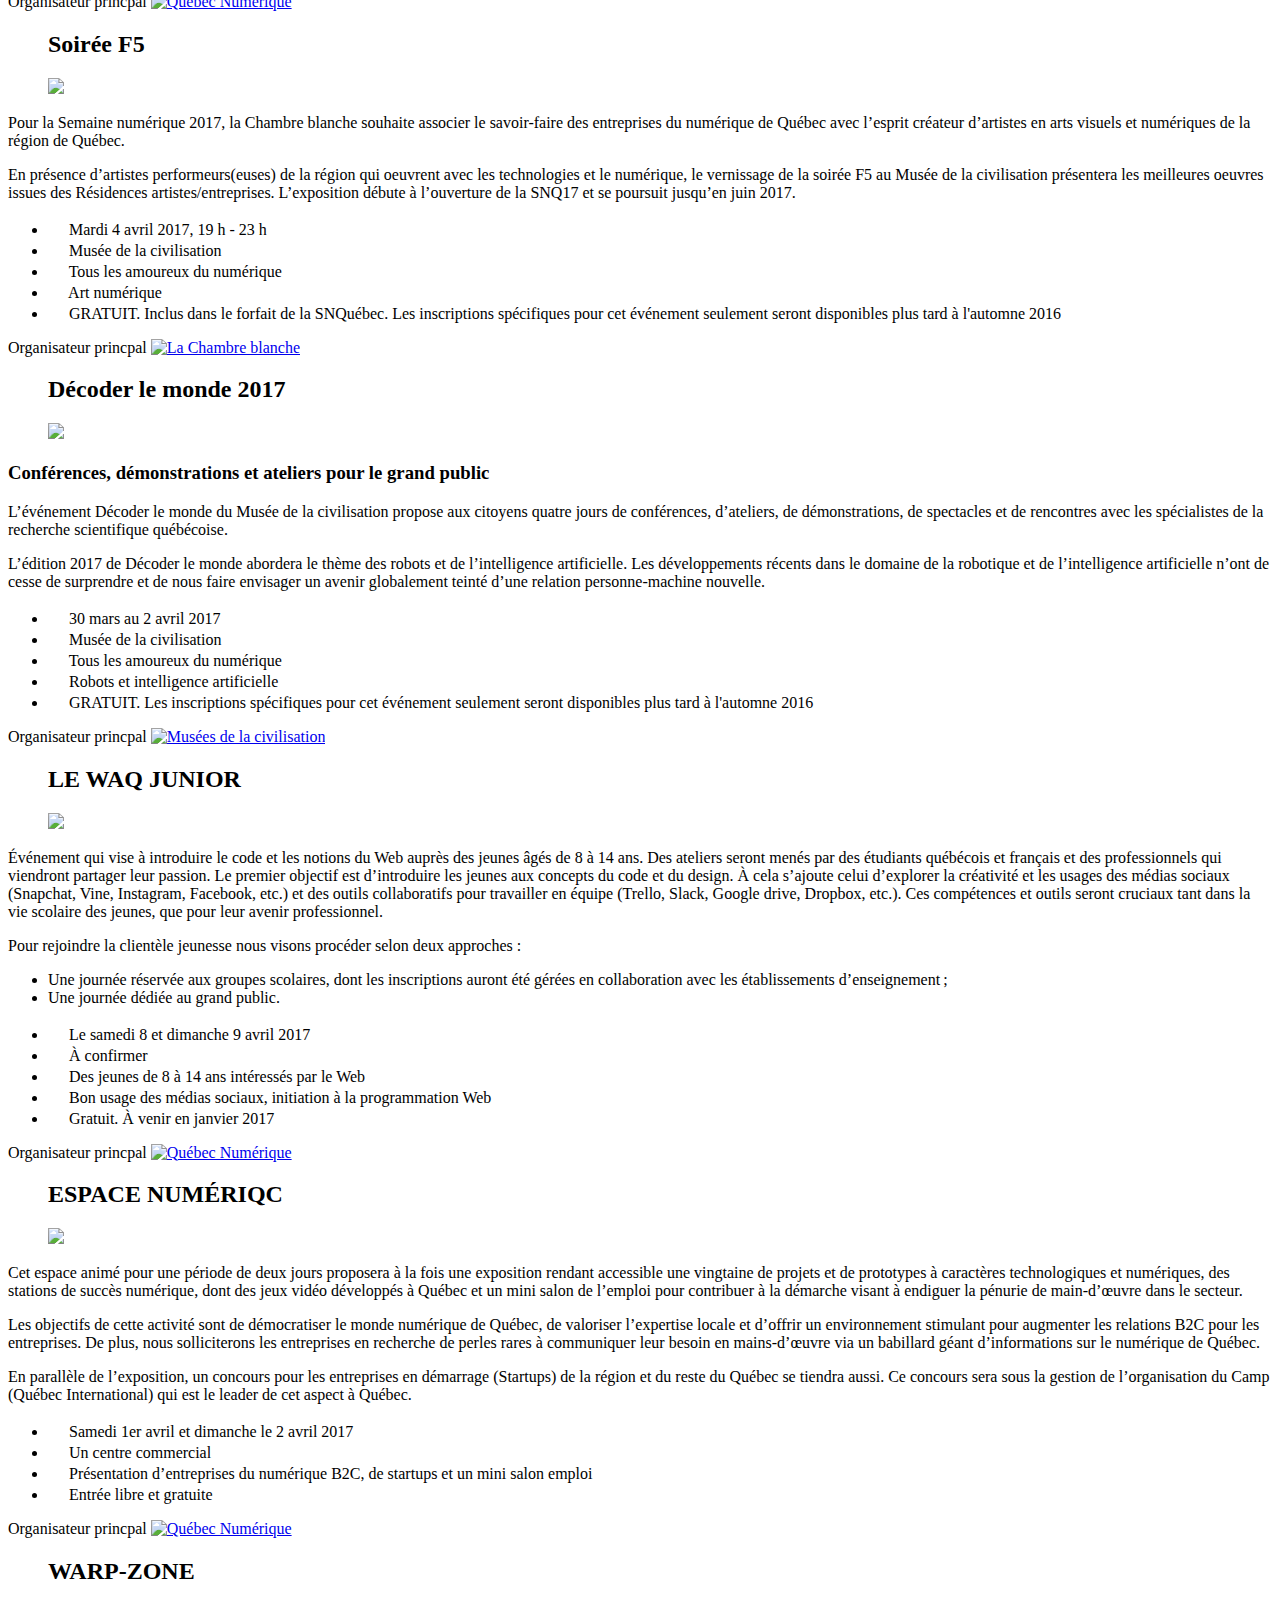
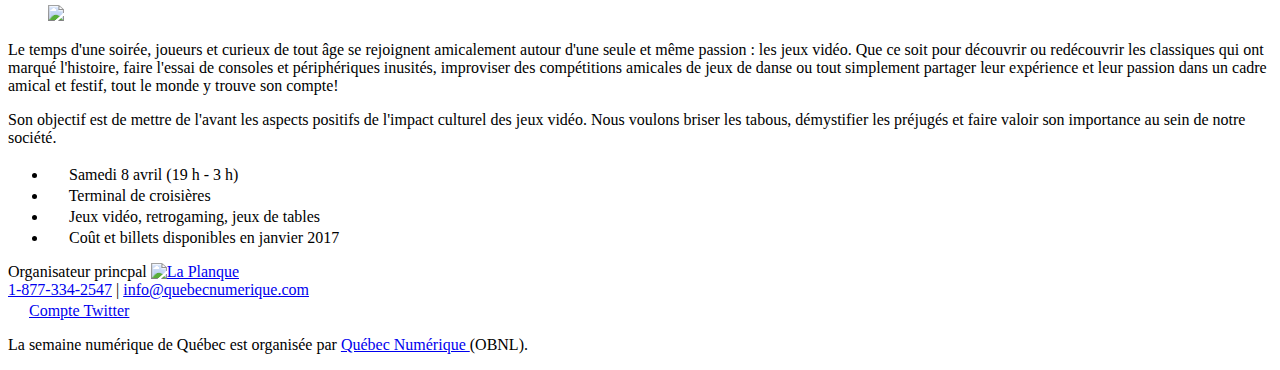
==== commit d57ebd43: "Fix typo & lepointedevente.com" ====
--- a/docs/index.html
+++ b/docs/index.html
@@ -15,11 +15,12 @@
     <meta property="og:title" content="Semaine numérique de Québec" />
     <meta property="og:type" content="website" />
     <meta property="og:image" content="http://semainenumerique.com/img/fb-image.jpg" />
-    <meta property="og:url" content="http://semainenumerique.com" />
+    <meta property="og:image_secure" content="https://semainenumerique.com/img/fb-image.jpg" />
+    <meta property="og:url" content="https://semainenumerique.com" />
     <meta property="og:description" content="Un programme d’activités unique présenté par la communauté numérique de Québec" />
     <meta property="fb:app_id" content="789286084546285" />
 
-    <link rel="canonical" href="http://semainenumerique.com" />
+    <link rel="canonical" href="https://semainenumerique.com" />
 
     <!-- Set the viewport width to device width for mobile -->
     <meta name="viewport" content="width=device-width, initial-scale=1" />
@@ -77,10 +78,10 @@
         <div class="title">
             <h1 class="logo"><img src="svg/originals/snqc-logo.svg" alt="Semaine Numérique de Québec"></h1>
             <div class="tagline">Un programme d’activités unique présenté par la communauté numérique de Québec</div>
-            <div class="buy"><a class="btn btn-outline is-white is-reverse" href="https://lepointdevente.com/billets/snqc17/" itemprop="url" property="url">J'achète <span class="visuallyhidden"> mon billet pour le WAQ</span> à 425$</a></div>
+            <div class="buy"><a class="btn btn-outline is-white is-reverse" href="https://lepointdevente.com/billets/snqc17/" itemprop="url" property="url">J'achète <span class="visuallyhidden"> mon billet pour le WAQ</span> en prévente</a></div>
         </div>
         <meta itemprop="name" property="name" content="Semaine numérique de Québec" />
-        <meta itemprop="url" property="url" content="http://semainenumerique.com/" />
+        <meta itemprop="url" property="url" content="https://semainenumerique.com/" />
         <div class="infos">
             <div class="place" itemprop="location" itemscope itemtype="http://schema.org/Place" property="location" typeof="http://schema.org/Place">
                 <span class="icon-wrapper icon-place-wrapper"><svg width="27" height="39" class="icon-place"><use xlink:href="/svg/symbols.svg#icon-place"></use></svg></span> <span itemprop="name" property="name">
@@ -115,11 +116,11 @@
                                 <meta itemprop="priceCurrency" property="priceCurrency" content="CAD" />
                                 <link itemprop="availability" property="availability" href="http://schema.org/InStock" />
 
-                                <div class="price"><span class="visuallyhidden">Prix du billet : </span>425$</div>
+                                <div class="price"><span class="visuallyhidden">Prix du billet : </span>425$ <span class="notice">+ tx & frais de services</span></div>
                                 <div class="type">Tarif prévente</div>
                                 <div class="valid" itemprop="validThrough" content="2016-12-18T00:00">jusqu'au 17 décembre 2016</div>
                                 <div class="buy"><a class="btn btn-outline is-white" href="https://lepointdevente.com/billets/snqc17/#tickets" itemprop="url" property="url">J'achète <span class="visuallyhidden"> mon billet pour le WAQ</span></a></div>
-                                <span class="warning">Vous serez redirigés vers le pointdevente.com pour effectuer votre achat.</span>
+                                <span class="warning">Vous serez redirigé vers lepointdevente.com pour effectuer votre achat.</span>
                             </div>
                             <div class="col-1-2">
                                 <h3 class="title">Votre billet pour la <br>SNQuébec comprend :</h3>
@@ -330,7 +331,7 @@
                             <img src="img/events/other1-bg.jpg">
                         </figure>
                         <div class="info">
-                            <p>Pendant tout le mois d’avril, de petites équipes (3 - 4 personnes) d’experts ou d’amateurs en gestion des médias sociaux auront comme défi d’animer un compte Twitter spécialement créé en lien avec une rue de Québec. L’objectif pour chacune des équipes est de rendre son compte le plus dynamique (nombre d’abonnés, nombre d’interactions, etc.). Pour se faire, l’équipe doit susciter l’engagement des commerçants, des influenceurs et du public en général.</p>
+                            <p>Pendant tout le mois d’avril, de petites équipes (3 - 4 personnes) d’experts ou d’amateurs en gestion des médias sociaux auront comme défi d’animer un compte Twitter spécialement créé en lien avec une rue de Québec. L’objectif pour chacune des équipes est de rendre son compte le plus dynamique (nombre d’abonnés, nombre d’interactions, etc.). Pour ce faire, l’équipe doit susciter l’engagement des commerçants, des influenceurs et du public en général.</p>
 
                             <p>Cette sympathique compétition a comme bienfait de stimuler l’engagement des gens envers certaines rues de la ville et donc d’aller encourager les commerçants qui y sont situés.</p>
 
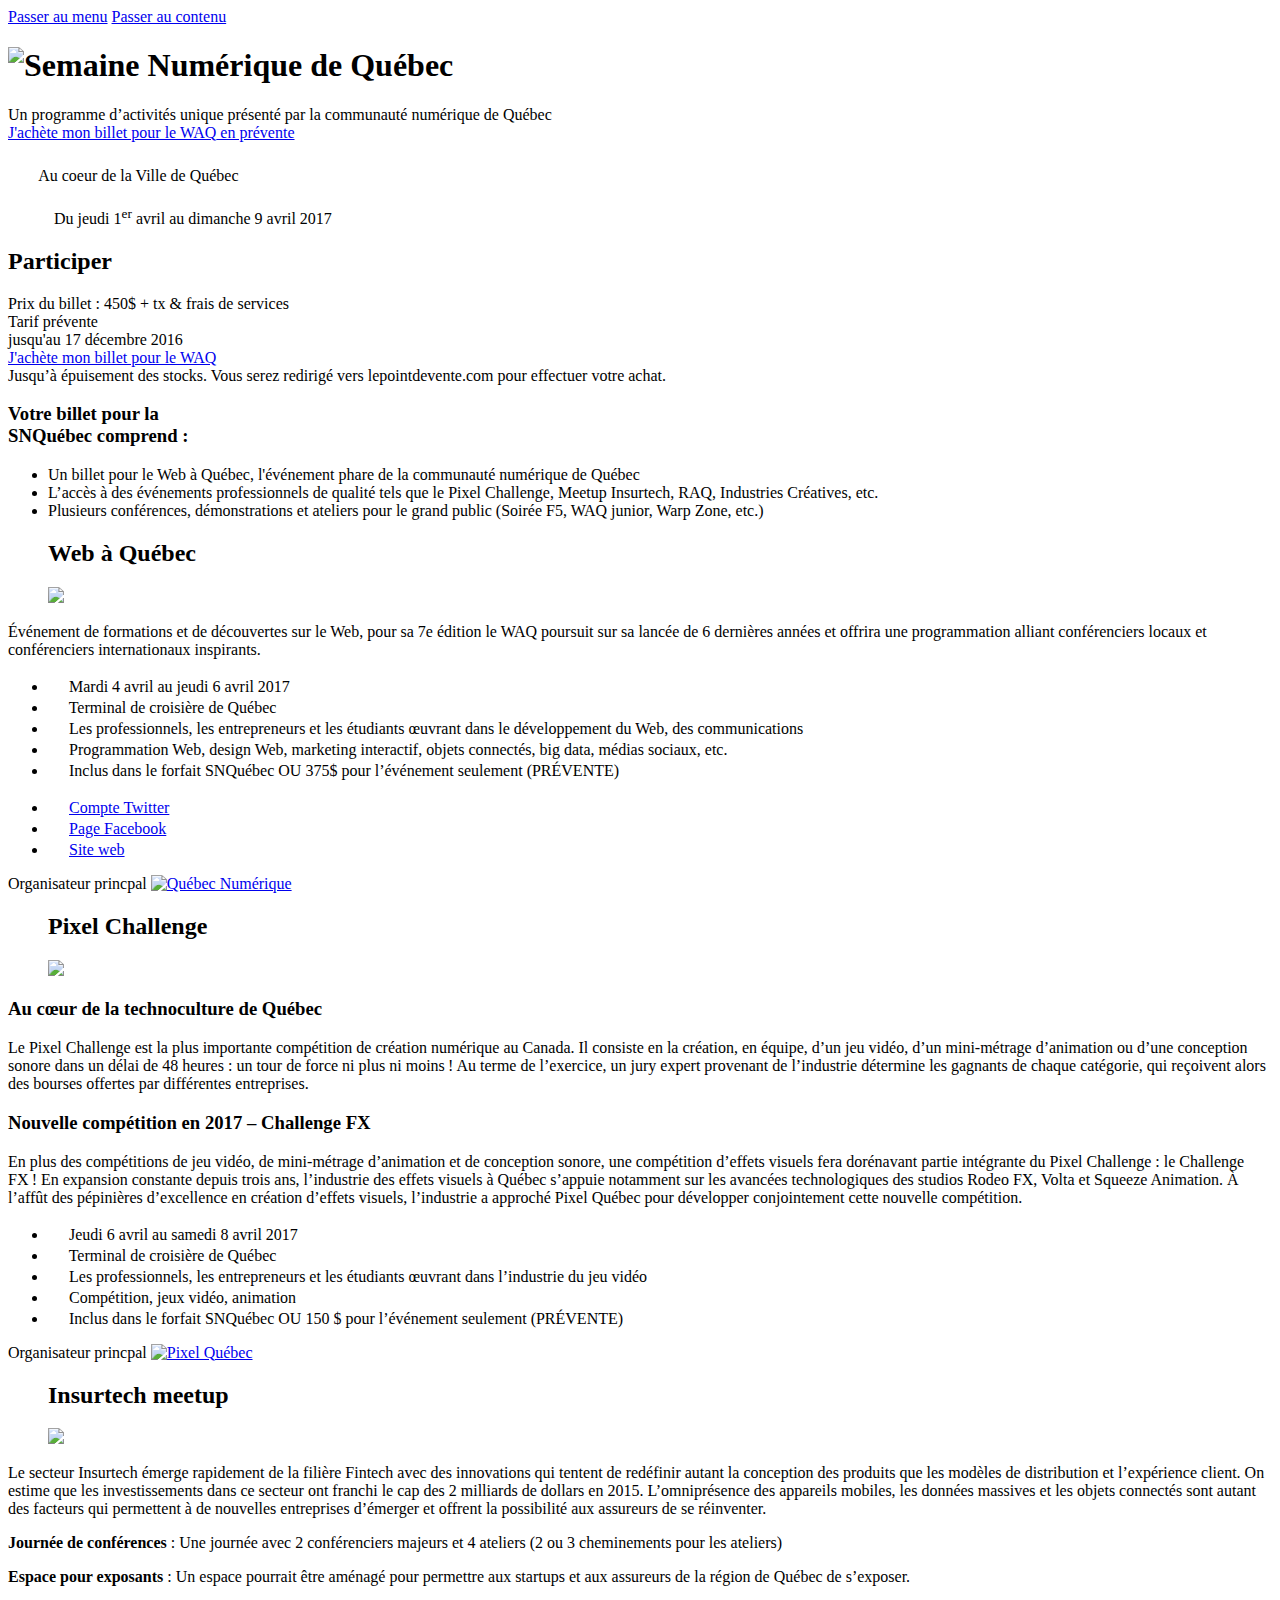
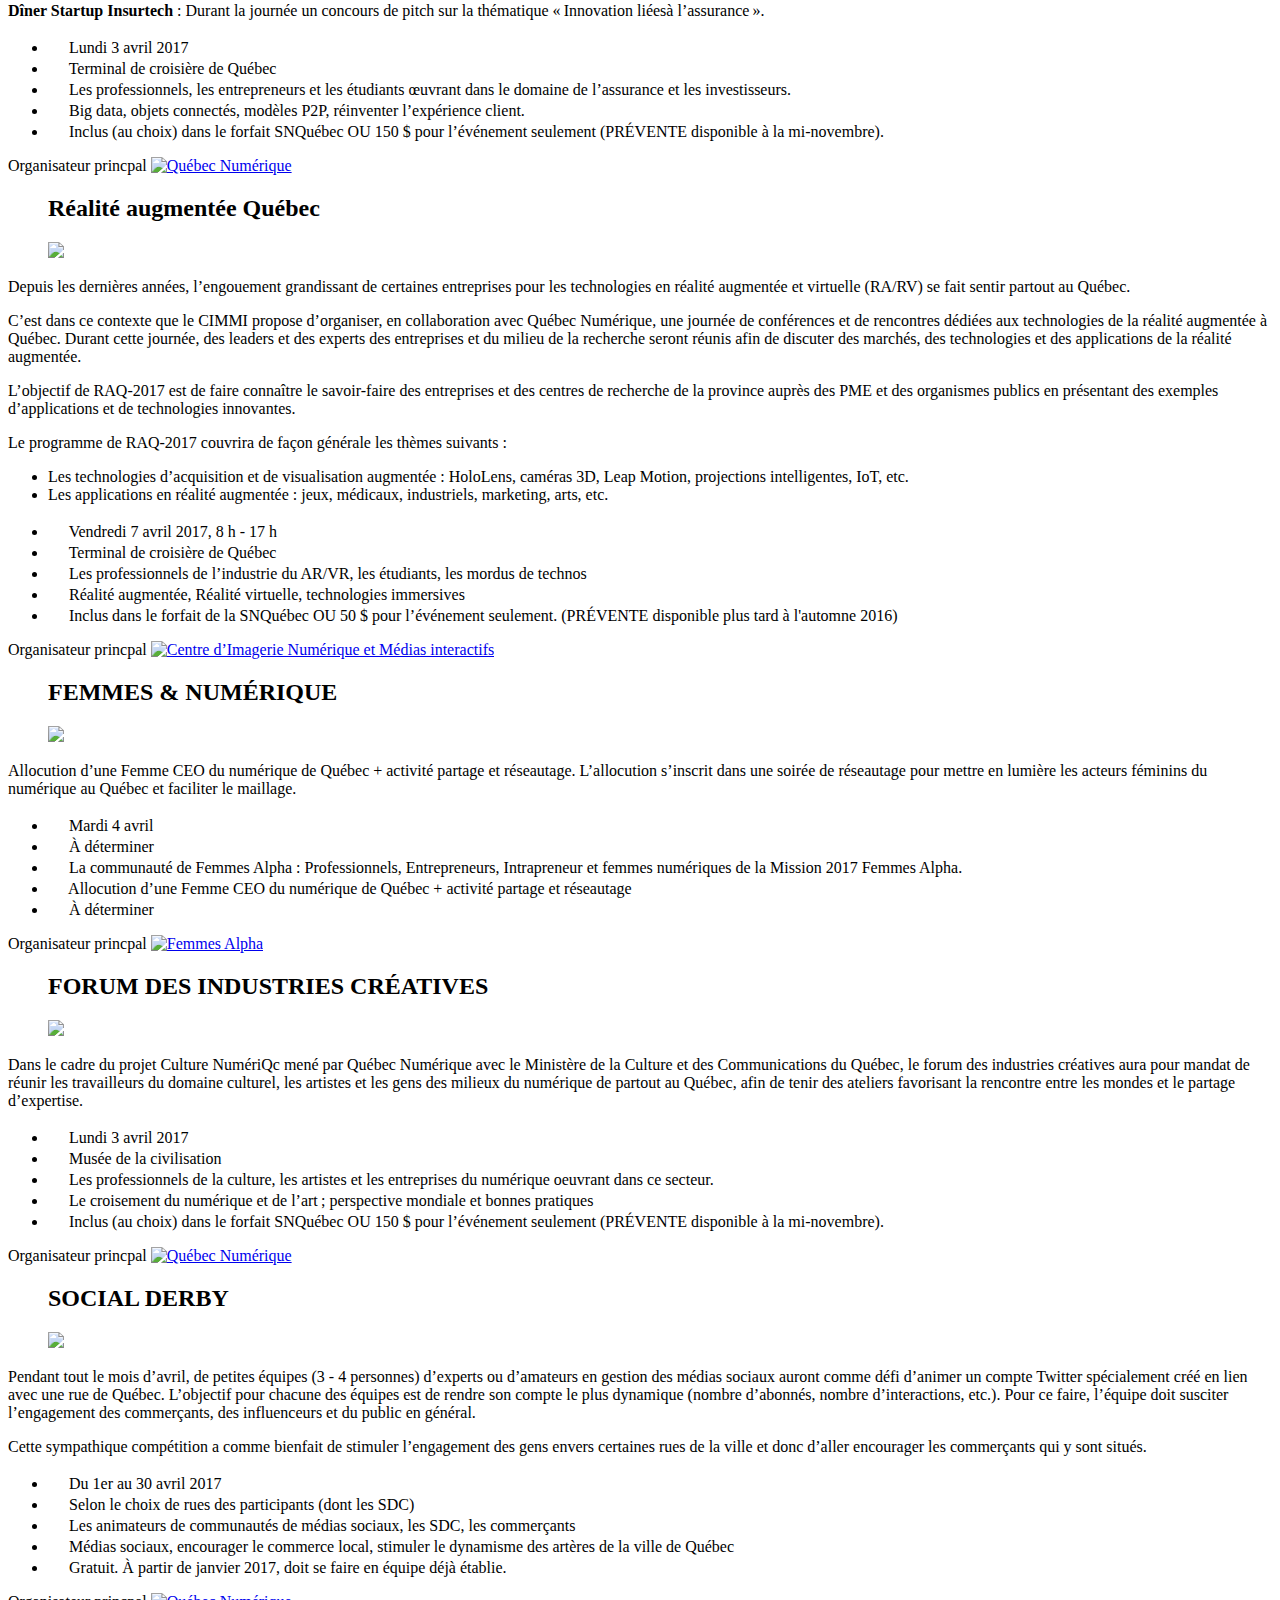
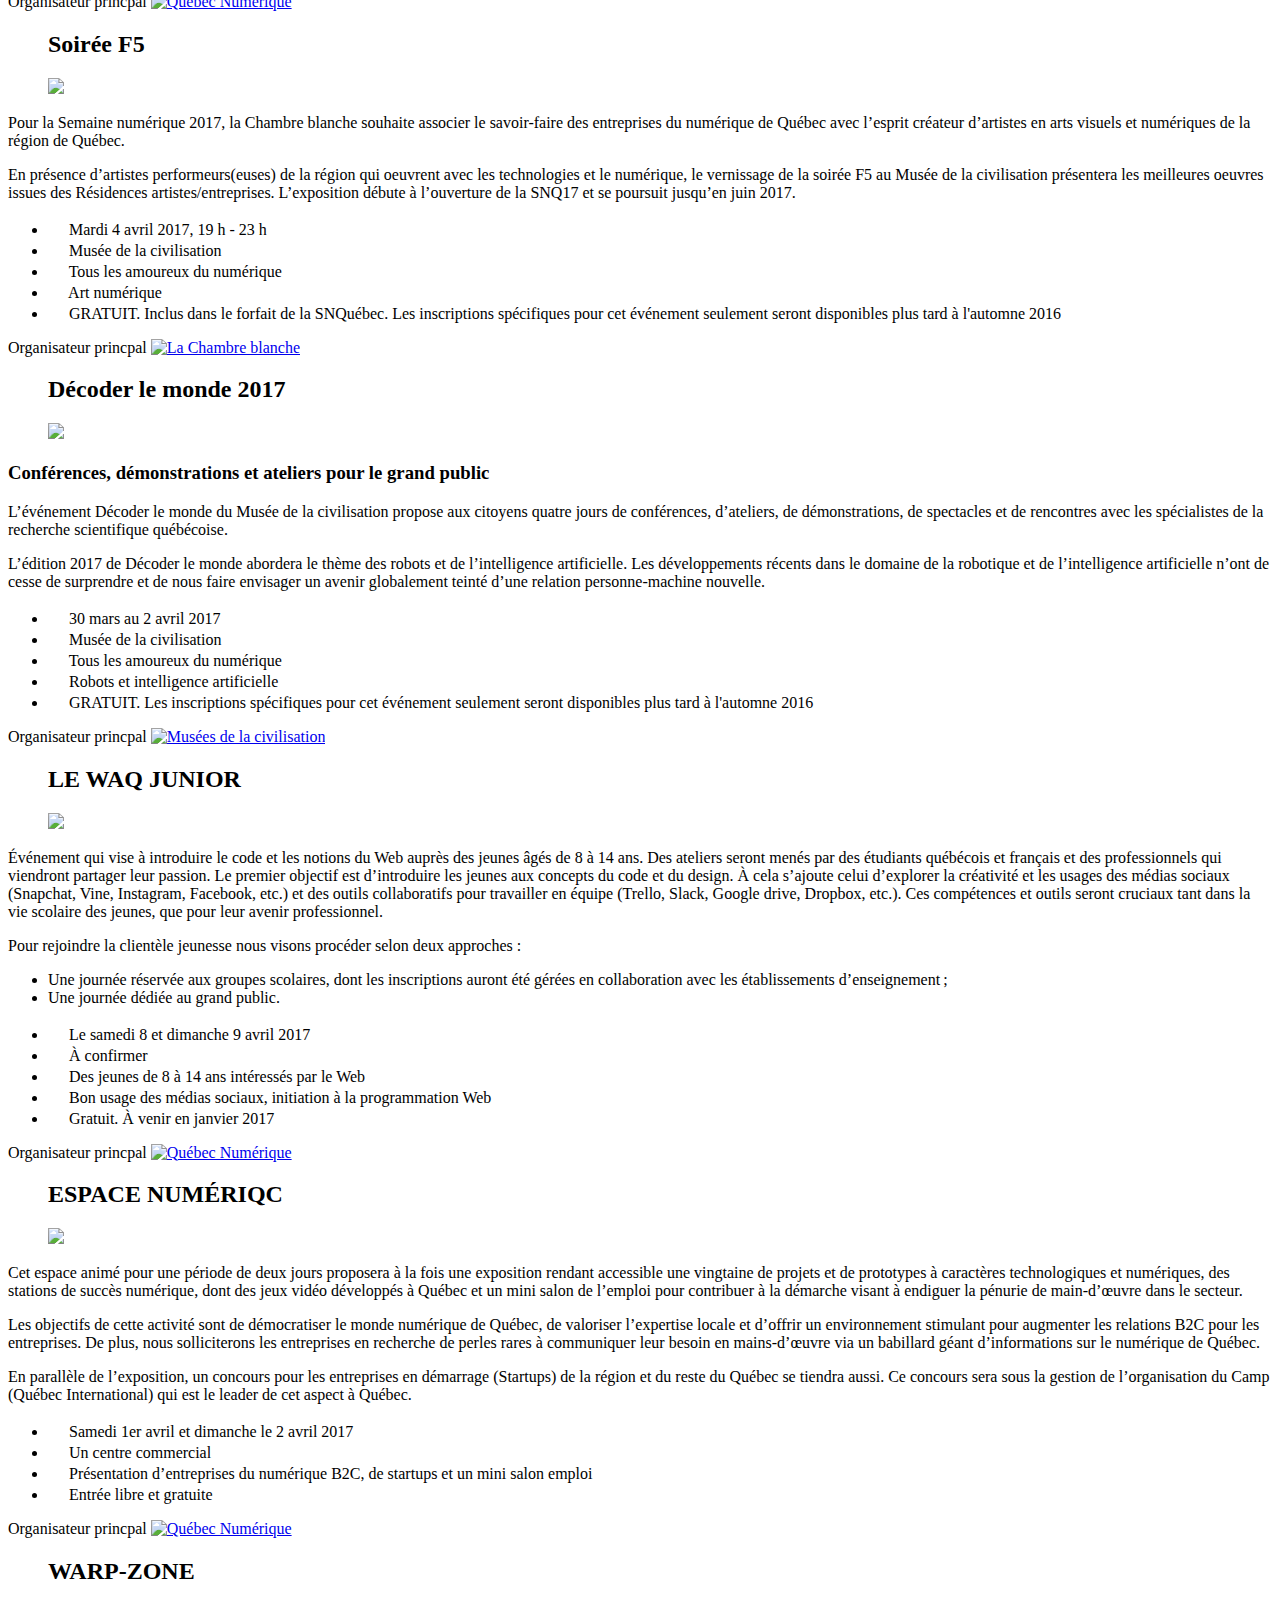
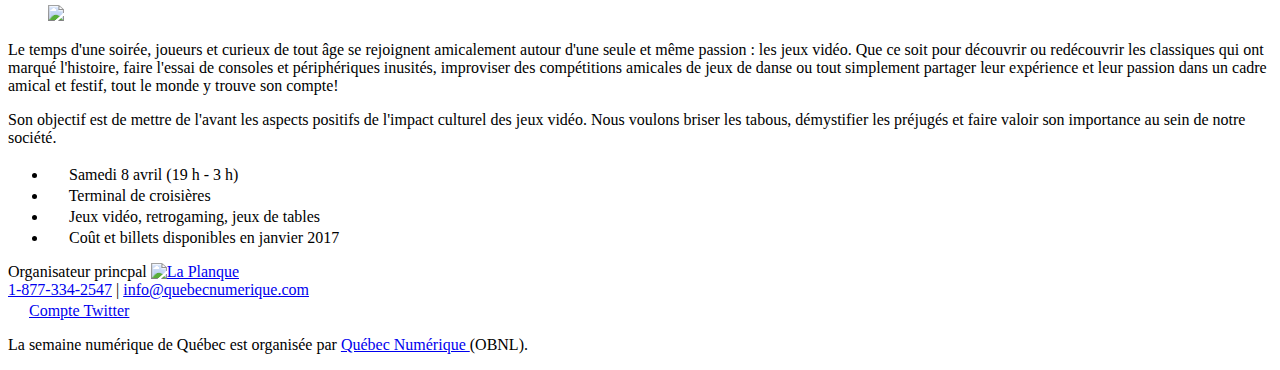
==== commit 4038c5b9: "Update index.html" ====
--- a/docs/index.html
+++ b/docs/index.html
@@ -38,7 +38,7 @@
     <script type="text/javascript" src="/js/vendor/detectizr.min.js"></script>
     <script type="text/javascript" src="/js/vendor/bower/svg4everybody.js"></script>
     <!-- Google Font Fallback -->
-    <link rel="stylesheet" href="http://fonts.googleapis.com/css?family=Libre+Franklin:200,200i,300,300i,400,400i,500,500i%7CTitillium+Web:400,600">
+    <link rel="stylesheet" href="//fonts.googleapis.com/css?family=Libre+Franklin:200,200i,300,300i,400,400i,500,500i%7CTitillium+Web:400,600">
 
 </head>
 
@@ -112,15 +112,15 @@
                         <div class="grid-wrapper">
 
                             <div class="col-1-2" itemprop="offers" itemscope="" itemtype="http://schema.org/Offer" property="offers" typeof="Offer">
-                                <meta itemprop="price" property="price" content="425" />
+                                <meta itemprop="price" property="price" content="450" />
                                 <meta itemprop="priceCurrency" property="priceCurrency" content="CAD" />
                                 <link itemprop="availability" property="availability" href="http://schema.org/InStock" />
 
-                                <div class="price"><span class="visuallyhidden">Prix du billet : </span>425$ <span class="notice">+ tx & frais de services</span></div>
+                                <div class="price"><span class="visuallyhidden">Prix du billet : </span>450$ <span class="notice">+ tx & frais de services</span></div>
                                 <div class="type">Tarif prévente</div>
                                 <div class="valid" itemprop="validThrough" content="2016-12-18T00:00">jusqu'au 17 décembre 2016</div>
                                 <div class="buy"><a class="btn btn-outline is-white" href="https://lepointdevente.com/billets/snqc17/#tickets" itemprop="url" property="url">J'achète <span class="visuallyhidden"> mon billet pour le WAQ</span></a></div>
-                                <span class="warning">Vous serez redirigé vers lepointdevente.com pour effectuer votre achat.</span>
+                                <span class="warning">Jusqu’à épuisement des stocks. Vous serez redirigé vers lepointdevente.com pour effectuer votre achat.</span>
                             </div>
                             <div class="col-1-2">
                                 <h3 class="title">Votre billet pour la <br>SNQuébec comprend :</h3>
@@ -568,4 +568,4 @@
 
 </body>
 
-</html>+</html>
